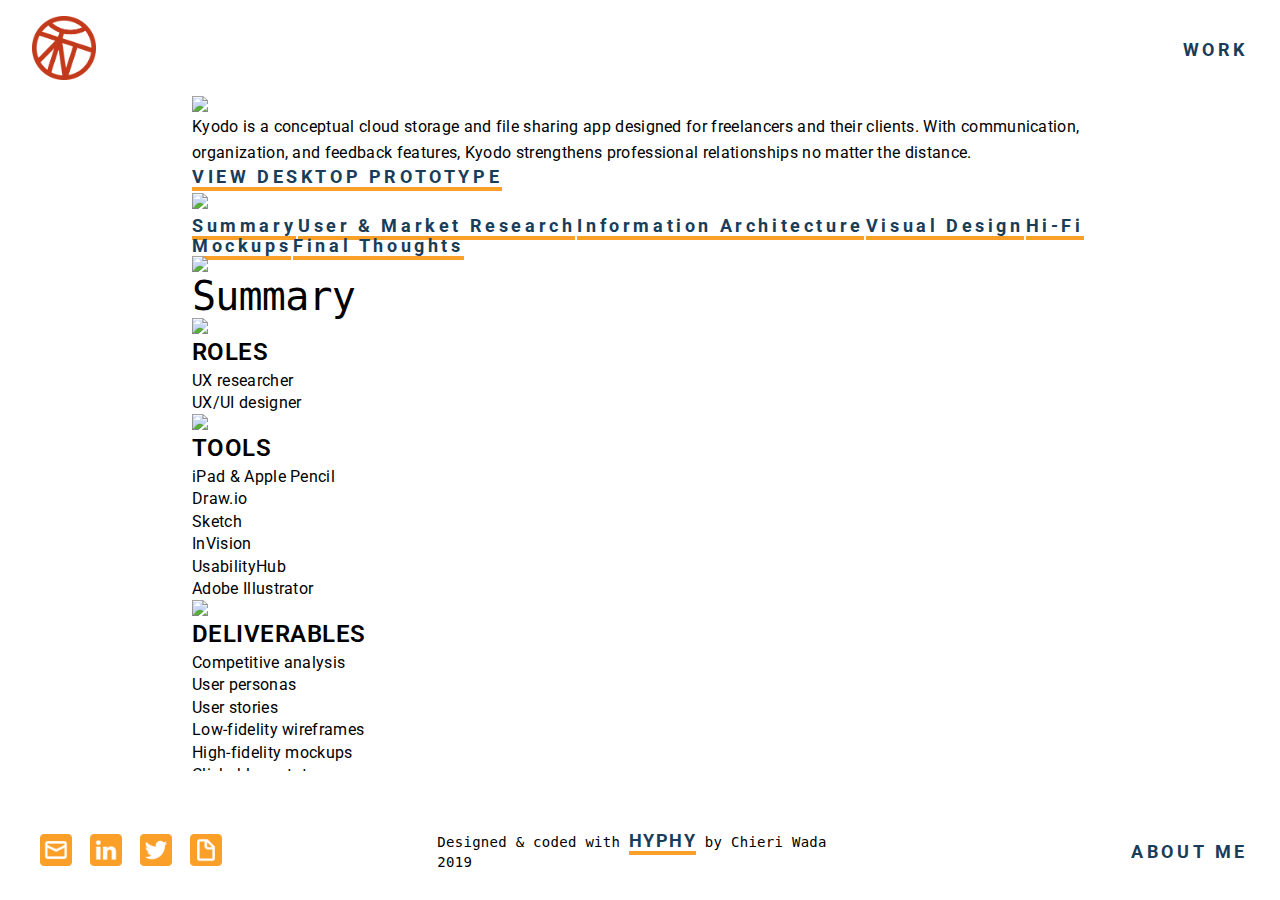
==== kyodo.html @ ef4cdaf8 "Update HTML and CSS, add Kyodo.html" ====
<!DOCTYPE html>

<html>

  <head>
    <meta charset="utf-8">
    <title>Case Study: Kyodo</title>

    <!-- Custom Style -->
    <link rel="stylesheet" href="styles/reset.css">
    <link rel="stylesheet" href="styles/style.css">
    <link href="https://fonts.googleapis.com/css?family=Roboto:400,400i,500,500i,700,700i,900,900i&display=swap" rel="stylesheet">
  </head>

  <body>

    <!-- Top nav -->
    <div class="topnav">
      <div class="topnav__logo">
        <a class="topnav__logo" href="index.html"><img src="images/logo_icon.png" alt="Chieri Wada's personal logo"></a>
      </div>

      <div class="topnav__menu">
        <a class="topnav__menu" href="">WORK</a>
      </div>
    </div>

    <div class="container">

      <!-- Introduction -->

      <section class="hero__casestudy">
        <img src="images/kyodo/kyodo_logo.png">
        <p>Kyodo is a conceptual cloud storage and file sharing app designed for freelancers and their clients. With communication, organization, and feedback features, Kyodo strengthens professional relationships no matter the distance.</p>
        <p><a href="https://invis.io/Z3RMIXPKSB6">VIEW DESKTOP PROTOTYPE</a><p>
        <img src="images/kyodo/kyodo_finalscreen.png">
      </section>

      <nav class="tableofcontents">
        <a href="">Summary</a>
        <a href="">User & Market Research</a>
        <a href="">Information Architecture</a>
        <a href="">Visual Design</a>
        <a href="">Hi-Fi Mockups</a>
        <a href="">Final Thoughts</a>
      </nav>


      <!-- Summary -->

      <div class="divider">
        <img src="images/kyodo/divider.png">
        <p><h2>Summary</h2></p>
      </div>

      <section class="overview">
        <img src="images/kyodo/icon_role.png">
        <h4>ROLES</h4>
        <ul>
          <li><p class="card">UX researcher</p></li>
          <li><p class="card">UX/UI designer</p></li>
        </ul>

        <img src="images/kyodo/icon_tools.png">
        <h4>TOOLS</h4>
        <ul>
          <li><p class="card">iPad & Apple Pencil</p></li>
          <li><p class="card">Draw.io</p></li>
          <li><p class="card">Sketch</p></li>
          <li><p class="card">InVision</p></li>
          <li><p class="card">UsabilityHub</p></li>
          <li><p class="card">Adobe Illustrator</p></li>
        </ul>

        <img src="images/kyodo/icon_deliverables.png">
        <h4>DELIVERABLES</h4>
        <ul>
          <li><p class="card">Competitive analysis</p></li>
          <li><p class="card">User personas</p></li>
          <li><p class="card">User stories</p></li>
          <li><p class="card">Low-fidelity wireframes</p></li>
          <li><p class="card">High-fidelity mockups</p></li>
          <li><p class="card">Clickable prototypes</p></li>
          <li><p class="card">Style guide</p></li>
        </ul>

        <img src="images/kyodo/icon_team.png">
        <h4>TEAM</h4>
        <ul>
          <li><p class="card">Solo project</p></li>
        </ul>
      </section>

      <section class="content__casestudy">
        <h5>PROBLEM</h5>
        <h3>Freelancers want clear approvals</h3>
        <p>Although the cloud storage market has tough competitors, none meet all the unique needs of freelancers. Freelancers rely on securely sending and storing files and, most importantly, receiving clear feedback from their clients, a feature currently unavailable in existing products.</p>
      </section>

      <section class="content__casestudy">
        <h5>SOLUTION</h5>
        <h3>Cloud storage app with approval feature</h3>
        <p>Presenting Kyodo: a collaborative cloud storage and file sharing app with a focus on feedback. <strong>Kyodo allows clients to provide clear approval or rejection on a file,</strong> making the iterative process more efficient.</p>
        <iframe src="https://player.vimeo.com/video/350827533" width="640" height="451" frameborder="0" allow="autoplay; fullscreen" allowfullscreen></iframe>
      </section>


      <!-- User & Market Research -->

      <div class="divider">
        <img src="images/kyodo/divider.png">
        <p><h2>User & Market Research</h2></p>
      </div>

      <!-- User survey -->

      <section class="content__casestudy">
        <h5>USER SURVEY</h5>
        <h3>Understanding users and their current habits</h3>
        <p>I created a survey to understand if and how people are using current products on the market. Questions revolved around which apps are being used, most used features, and any pain points or frustrations.</p>
        <img src="images/kyodo/kyodo_surveyresults.png">
        <h6>Results from the survey showed that users mainly use cloud storage apps to share files with others</h6>
        <h4>Key Takeaways:</h4>
        <ul class="text__takeaways">
          <li><p class=card">Users prioritize being able to share files/folders, have ample storage space, and collaborate with others</p></li>
          <li><p class=card">Users are frustrated with current unintuitive organization tools and often have a hard time finding what they are looking for</p></li>
          <li><p class=card">Some users would like a feature to get clear approvals or sign offs on a design or document</p></li>
        </ul>
        <div class="learningmoment">
          <img src="images/kyodo/icon_lightbulb.png"><h4>LEARNING MOMENT</h4>
          <p class="card">Many users responded that organization features are not a high priority. Interestingly, a common pain point was the inability to easily find certain files. I learned that user surveys may yield conflicting results and it’s up to the designer to intuitively analyze that organization is a priority.</p>
        </div>
      </section>

      <!-- Competitive Analysis -->

      <section class="content__casestudy">
        <h5>COMPETITIVE ANALYSIS</h5>
        <h3>Finding opportunity in competitors' weaknesses</h3>
        <p>Survey results also revealed the three main competitors currently used in the market - Google Drive, Pinterest, and Dropbox. Each of the competitors has their own strengths that attract certain users. However, none catered to the unique needs of freelancers.</p>

        <div class="companalysis">
          <img src="images/kyodo/companalysis_dropbox.png">
          <img src="images/kyodo/logo_dropbox.png">
          <img src="images/kyodo/icon_thumbsup.png">
            <ul>
              <li>Clear CTA</li>
              <li>Unique visual design and brand identity</li>
            </ul>
          <img src="images/kyodo/icon_thumbsdown.png">
            <ul>
              <li>Little free storage</li>
              <li>Limited organization capabilities</li>
            </ul>
        </div>

        <div class="companalysis">
          <img src="images/kyodo/companalysis_googledrive.png">
          <img src="images/kyodo/logo_googledrive.png">
          <img src="images/kyodo/icon_thumbsup.png">
            <ul>
              <li>Lots of free storage</li>
              <li>Can create all types of content in-app</li>
            </ul>
          <img src="images/kyodo/icon_thumbsdown.png">
            <ul>
              <li>Unclear CTA buttons</li>
              <li>Feature bloat</li>
              <li>Confusing organization</li>
            </ul>
        </div>

        <div class="companalysis">
          <img src="images/kyodo/companalysis_pinterest.png">
          <img src="images/kyodo/logo_pinterest.png">
          <img src="images/kyodo/icon_thumbsup.png">
            <ul>
              <li>Community-based, like a social platform</li>
              <li>Easy and intuitive to use, like a moodboard</li>
            </ul>
          <img src="images/kyodo/icon_thumbsdown.png">
            <ul>
              <li>Can't share documents or files</li>
              <li>Can't create content in-app</li>
            </ul>
        </div>

        <h4>Key Takeaways:</h4>
        <ul class="text__takeaways">
          <p class=card">After highlighting the competitors’ weaknesses, I refined the app’s goals to be: effective organization, ease of sharing, and clear feedback capability.</p>
        </ul>
      </section>

      <!-- User personas -->

      <section class="content__casestudy">
        <h5>USER PERSONAS</h5>
        <h3>Personifying the survey results</h3>
        <p>Based on my research findings, I visualized who the potential customers are by creating two user personas. The personas reflect the goals and frustrations of real-world users and would help ensure my design choices solve their pain points.</p>

          <div class="persona">
            <img src="images/kyodo/persona_designer.jpg">
            <h4>The Designer</h4>
            <h6>web designer / age 40 / Long Beach, CA</h6>
            <h5>Motivations</h5>
            <p class="card">Ken, a seasoned web designer, likes to be transparent about his process and receive feedback at each key step. However, since going into freelance full-time this year, he is still figuring out his work flow and how to best communicate with his clients near and far. Ken wants to make the client feel involved and ensure the handoff is as seamless as possible.</p>
            <h5>Goals</h5>
              <ul>
                <li><p class="card">Share large design files with clients</p></li>
                <li><p class="card">Receive clear approvals or rejection of files</p></li>
                <li><p class="card">Save hard drive space</p></li>
              </ul>
            <h5>Frustrations</h5>
              <ul>
                <li><p class="card">Can’t tell if client viewed his files or not</p></li>
                <li><p class="card">File organization is not customizable</p></li>
                <li><p class="card">Some clients have trouble viewing his files sent via email</p></li>
              <ul>
          </div>

          <div class="persona">
            <img src="images/kyodo/persona_writer.jpg">
            <h4>The Writer</h4>
            <h6>UX writer / age 27 / Chicago, IL</h6>
            <h5>Motivations</h5>
            <p class="card">As a UX writer, Bella needs to be in constant communication with her client. From understanding the brief, asking the right questions, and providing QA, there’s a lot of touch points in her process. However, switching between her email, writing program, and cloud storage has been a huge pain. Ideally, Bella would like to work within the same program to write, communicate, and organize her files. Since she’s often working with multiple clients at once, she likes to keep her work organized by date and client.</p>
            <h5>Goals</h5>
              <ul>
                <li><p class="card">To always have access to her files regardless of platform</p></li>
                <li><p class="card">Quickly share drafts with her clients</p></li>
                <li><p class="card">Easily find documents by date, topic, etc.</p></li>
              </ul>
            <h5>Frustrations</h5>
              <ul>
                <li><p class="card">Can’t see who has viewed or shared a file</p></li>
                <li><p class="card">Hard to find old documents</p></li>
                <li><p class="card">Can’t share directly in-app</p></li>
              <ul>
          </div>

          <div class="learningmoment">
            <img src="images/kyodo/icon_lightbulb.png"><h4>LEARNING MOMENT</h4>
            <p class="card">I created the personas to reflect the different use cases of a “freelancer.” Looking back now, I would have added another user persona to represent the “client.” This addition would have better represented the full array of potential users.</p>
          </div>
      </section>


      <!-- Information Architecture -->

      <div class="divider">
        <img src="images/kyodo/divider.png">
        <p><h2>Information Architecture</h2></p>
      </div>

      <!-- User stories -->

      <section class="content__casestudy">
        <h5>USER STORIES</h5>
        <h3>Scoping a minimum viable product</h3>
        <p>Using the personas as a guide, I asked: What tasks do users want to accomplish in this app? By defining the ways users will interact with the app, we can begin to see the end product in its purest form.</p>

        <h4>MVP:</h4>
        <ul class="text__takeaways">
          <li><p class=card">As a freelancer, I want to see who has viewed a file, so that I can check whether my client reviewed it</p></li>
          <li><p class=card">As a client, I want to mark a file as appproved or rejected so that I can give feedback to the freelancer</p></li>
          <li><p class=card">As a user, I want to share a file or folder, so that I can quickly send content to my clients or team members</p></li>
        </ul>

        <a href="https://drive.google.com/open?id=1Cwd_LMFrzyKUIanxGqE2LbVdP2JFAGRbKF5wtMv_Mh8">VIEW USER STORIES</a>

        <div class="learningmoment">
          <img src="images/kyodo/icon_lightbulb.png"><h4>LEARNING MOMENT</h4>
          <p class="card">During the design process, it was dangerously easy to get swept up in new ideas and “nice to haves.” User stories were critical for preventing scope creep - so a lot of careful attention in this step is key!</p>
        </div>
      </section>

      <!-- User flows -->

      <section class="content__casestudy">
        <h5>USER FLOWS</h5>
        <h3>Identifying pain points in user tasks early</h3>
        <p>For each user story, I created user flows to visualize every interaction a user makes to complete a task. The focus was to reduce cognitive load wherever possible. I first sketched them on an iPad and then digitally refined them in Figma.</p>

        <div class="img__casestudy">
          <h4>Create new folder/Upload a file</h4>
          <img src="">
          <img src="">
        </div>
        <h6>High priority user stories were recreated as flows, first sketched then refined in Figma.</h6>
      </section>

      <!-- Wireframes -->

      <section class="content__casestudy">
        <h5>WIREFRAMES</h5>
        <h3>Designing blueprints for functionality</h3>
        <p>Before jumping into colors and fonts, I sketched rough wireframes of screens identified in the user flows. Multiple versions of each screen were sketched to consider all angles of the problem. Sketches were then digitally rendered in Balsamiq.</p>

        <div class="img__casestudy">
          <h4>Variations of the homescreen</h4>
          <img src="">
          <h6>option 1</h6>
          <img src="">
          <h6>option 2</h6>
          <img src="">
          <h6>option 3</h6>
        </div>
        <h6>I sketched to quickly hash out multiple possible solutions to each screen, then rendered them in Balsamiq</h6>

        <a href="https://drive.google.com/open?id=1TNGIsJHA01kel7GSyeY4YeK3c3te9SRA">VIEW WIREFRAMES</a>

        <p>Out of all the possibilities, I chose a design that connected most with our project goal and the user flows: intuitive organization, feedback, and easy sharing. To test for usability issues, I created a low-fidelity clickable prototype with over 100 screens in Sketch and InVision.</p>

        <div class="img__casestudy">
          <img src="">
        </div>
        <h6>Top to bottom: Homepage, share modal, folder details popup</h6>

        <a href="https://invis.io/DMQ1S03XBAJ">VIEW LO-FI PROTOTYPE</a>

        <div class="learningmoment">
          <img src="images/kyodo/icon_lightbulb.png"><h4>LEARNING MOMENT</h4>
          <p class="card">My first version of the prototype had a very linear path - only specific components were clickable to get to the next screen. However, I learned that this cannot accurately test for usability if I’m intentionally guiding them. So I revised the prototype so a user can freely explore the prototype!</p>
        </div>
      </section>

      <!-- User Testing Round 1 -->

      <section class="content__casestudy">
        <h5>USER TESTING - ROUND 1</h5>
        <h3>Critical lesson learned in the importance of UX writing</h3>
        <p>To test the prototype, I asked three users to complete the following tasks:</p>
          <div class="blockquote">
            <ul>
              <li>Sign up for an account</li>
              <li>Upload a folder</li>
              <li>Create a folder</li>
              <li>Upload a file</li>
              <li>Sort files by date</li>
            </ul>
          </div>

        <iframe src="https://player.vimeo.com/video/349012917" width="640" height="564" frameborder="0" allow="autoplay; fullscreen" allowfullscreen></iframe>

      <h4>WHAT WORKED:</h4>
        <div class="blockquote">
          <ul>
            <li>No issues with uploading or creating content</li>
          <ul>
        </div>

      <h4>WHAT DIDN'T WORK:</h4>
        <div class="blockquote">
          <ul>
            <li>Some users were confused as to what the app was for. The copy on the landing page did not make the app’s purpose clear.</li>
            <li>Many clicked the social media sign up buttons before entering their own information</li>
            <li>Sorting was not as intuitive since the content could only be sorted by using the dropdown, instead of just clicking on the category (e.g. Last modified).</li>
            <li>Tab groups in the details popup did not match the overall UI of the app.</li>
          </ul>
        </div>

        <div class="learningmoment">
          <img src="images/kyodo/icon_lightbulb.png"><h4>LEARNING MOMENT</h4>
          <p class="card">I realized that I completely underestimated the power of copy. I hastily wrote the brand tagline in the prototype which confused users off the bat as to what Kyodo is for. In future prototypes, I’ll make clear UX writing a priority!</p>
        </div>
      </section>


      <!-- Visual design -->

      <div class="divider">
        <img src="images/kyodo/divider.png">
        <h2>Visual Design</h2>
      </div>

      <!-- Logo -->

      <section class="content__casestudy">
        <h5>LOGO</h5>
        <h3>Creating a brand identity that embodies the heart of the app</h3>
        <p>The name Kyodo was derived from the Japanese word 共同 (kyōdō) meaning <strong>cooperation, collaboration, and partnership.</strong></p>
        <p>Continuing with the Japanese theme, I explored a logo resembling a hanko or stamp used to sign off on documents. <strong>In Japan, a hanko is required to approve any process or document, which connected to Kyodo’s feedback feature.</strong></p>

        <img src="images/kyodo/kyodo_logosketches.png">
        <h6>Mindmapping, studying hanko designs, and sketching for Kyodo’s logo</h6>

        <p>After lots of exploration, I settled on my three strongest designs. To make the final decision, I deployed a preference test for user input.</p>

        <img src="images/kyodo/kyodo_3logos.png">
        <h6>option 1</h6>
        <h6>option 2</h6>
        <h6>option 3</h6>

        <p>And the results were in -- option 3 was the most popular! Many participants noted how the loop suggests connectedness and that the design was the most scalable.</p>
        <p>The only revision I made for the final design was thickening the stroke between the overlapping loops.</p>

        <img src="images/kyodo/kyodo_logo.png">

        <div class="learningmoment">
          <img src="images/kyodo/icon_lightbulb.png"><h4>LEARNING MOMENT</h4>
          <p class="card">When I first deployed the preference test, I did not clearly state what the logo was far nor what feelings I was trying to convey. Without that information, participants didn’t know what to look for. Intent behind the logo makes all the difference!</p>
        </div>
      </section>

      <!-- Moodboard -->

      <section class="content__casestudy">
        <h5>MOODBOARD</h5>
        <h3>Drawing colors from visual inspiration</h3>
        <p>With the logo finalized, I began to work on color and style. Photos of Kyoto, the cultural epicenter of Japan, heavily influenced the branding.</p>

        <img src="images/kyodo/kyodo_moodboard.png">
        <h6>Moodboard for Kyodo - drawing inspiration from Japan’s cultural epicenter, Kyoto!</h6>
      </section>

      <!-- Typography -->

      <section class="content__casestudy">
        <h5>TYPOGRAPHY</h5>
        <h3>Reflecting collaboration in the brand typeface</h3>
        <p>I chose <a href="https://www.behance.net/gallery/52927717/Calafia-Casual-Script-Typeface">CALAFIA</a> as the brand typeface, a casual script font designed by Neil Secretario and Riley Cran. The sign painting style was a great display font that would serve as a unique identifier for Kyodo. The cursive also helped enforce the “connectedness” theme.</p>

        <p>For the body font,<a href="https://fonts.google.com/specimen/Raleway">RALEWAY</a> an elegant san serif designed by Matt McInerney, Pablo Impallari and Rodrigo Fuenzalida. It was the perfect, minimal complement to Calafia.</p>
      </section>

      <!-- Color Palette -->

      <section class="content__casestudy">
        <h5>COLOR PALETTE</h5>
        <h3>Representing the rich reds of Kyoto</h3>
        <p>As you’ve probably seen before, Kyoto is iconic for the deep reds found throughout the city. I wanted to capture those hues in Kyodo.</p>

        <div class="colorpalette">
          <h5>ACCENTS</h5>
          <div class="colorchip">
            <p>#D33616</p>
          </div>
          <div class="colorchip">
            <p>#E3664C</p>
          </div>
          <div class="colorchip">
            <p>#0F6560</p>
          </div>
        </div>

        <div class="colorpalette">
          <h5>BACKGROUNDS</h5>
          <div class="colorchip">
            <p>#FFF5E7</p>
          </div>
          <div class="colorchip">
            <p>#F1E1E0</p>
          </div>
          <div class="colorchip">
            <p>#FBFBFB</p>
          </div>
        </div>

        <div class="colorpalette">
          <h5>TYPOGRAPHY</h5>
          <div class="colorchip">
            <p>#1B1E1D</p>
          </div>
          <div class="colorchip">
            <p>#3D4444</p>
          </div>
          <div class="colorchip">
            <p>#959F9F</p>
          </div>
        </div>
      </section>


      <!-- Hi-Fi Mockups -->

      <div class="divider">
        <img src="images/kyodo/divider.png">
        <h2>Hi-Fi Mockups</h2>
      </div>

      <!-- Revisions Round 1 -->

      <section class="content__casestudy">
        <h5>REVISIONS - ROUND 1</h5>
        <h3>Combining style and user feedback</h3>
        <p>With the app’s branding established, I created the high-fidelity prototype. When designing this iteration, I made sure to implement my learnings from the first round of user testing.</p>

        <div class="card__revision">
          <h5>HOMEPAGE COPY</h5>
          <p class="card">Edited the copy to better explain the app’s purpose</p>
          <h5>SIGN UP</h5>
          <p class="card">Switched the order of the sign up form and social media buttons to encourage users to sign up directly with the app</p>
        </div>

        <div class="card__revision">
          <h5>SORTING</h5>
          <p class="card">Changed sorting to category names above their respective columns</p>
          <h5>BUTTON REARRANGEMENT</h5>
          <p class="card">Following common UI patterns, added storage capacity to bottom of sidebar and moved app menu buttons to top right corner</p>
        </div>

        <div class="card__revision">
          <h5>UI STYLE</h5>
          <p class="card">Changed popup tab UI to match overall style</p>
        </div>
      </section>

      <!-- Preference test -->

      <section class="content__casestudy">
        <h5>USER PREFERENCE TESTS</h5>
        <h3>Turning to users for design input</h3>
        <p>When flushing out the design details of the UI, I ran into some intense heated debates (with myself) about style. Instead of continuing my one woman showdown, I turned to preference tests to hear user input. I utilized UsabilityHub to give me concrete, data-driven results.</p>

        <div class="card__revision">
          <h5>POPUP VS DROPDOWN</h5>
          <p class="card">Users overwhelmingly preferred the dropdown tray (67%) to the popup (33%). One user wrote the popup disrupted their view so they preferred a smoother transition.</p>
        </div>

        <div class="card__revision">
          <h5>SIDEBAR COLOR</h5>
          <p class="card">Users preferred the pink (59%) to the white (49%). However, comments showed the pink attracted their attention. So I chose the white to keep the focus on the file contents.</p>
        </div>

        <div class="card__revision">
          <h5>ICONOGRAPHY</h5>
          <p class="card">Users largely preferred the line icons (71%). The texts were second (29%) and the circular at dead last (0%). The preference was unanimous so I chose the line icons!</p>
        </div>

        <div class="learningmoment">
          <img src="images/kyodo/icon_lightbulb.png"><h4>LEARNING MOMENT</h4>
          <p class="card">Although the preference test results were super helpful, I learned that you should not always take the responses as is. In the sidebar color test, I saw that the pink was preferred for the wrong reasons. A designer must always analyze the meaning behind the user’s input!</p>
        </div>
      </section>

      <!-- User Testing - Round 2 -->

      <section class="content__casestudy">
        <h5>USER TESTING - ROUND 2</h5>
        <h3>Brand new features may require guidance</h3>
        <p>After completing the high-fidelity prototype, I deployed a second round of user testing. This time, I focused the tasks to test usability of fundamental features that distinguish this app from competitors:</p>
        <div class="blockquote">
          <ul>
            <li>Sign up for a "Freelancer" account</li>
            <li>Upload a file/folder, create a folder</li>
            <li>Sort contents of the folder by ascending date</li>
            <li>Submit the folder for feedback to client/li>
            <li>Sign in with a “Client” account</li>
            <li>As the client, mark file as "Approved"</li>
          </ul>
        </div>

        <h4>WHAT WORKED:</h4>
          <div class="blockquote">
            <ul>
              <li>No issues with signing up/in or logging out</li>
              <li>No confusion about whether they were in the freelancer or client portal</li>
              <li>No issues with uploading or creating content</li>
              <li>No confusion about how to sort files or changing sort direction</li>
            <ul>
          </div>

          <h4>WHAT DIDN'T WORK:</h4>
            <div class="blockquote">
              <ul>
                <li>Users were confused about how to submit files for feedback. The task required too many touch points and was buried too deeply in the UI</li>
                <li>Even after submitting files for feedback in the freelancer portal, some users had trouble tracing the same steps to submit approval in the client portal</li>
            </div>

            <div class="learningmoment">
              <img src="images/kyodo/icon_lightbulb.png"><h4>LEARNING MOMENT</h4>
              <p class="card">The challenge I ran into here was users were unfamiliar with a new feature like approving/rejecting a file. I was stuck on the thought that good UX doesn’t need explanation, but I learned that a quick tutorial to introduce brand new features can help users better interact with your product!</p>
            </div>
      </section>

      <!-- Revisions Round 2 -->

      <section class="content__casestudy">
        <h5>REVISIONS - ROUND 2</h5>
        <h3>Reducing friction to help users painlessly achieve their goals</h3>
        <p>Based on the second round of user testing, I further revised the mockups.</p>

        <div class="card__revision">
          <h5>REDUCE FRICTION</h5>
          <p class="card">Insert a shortcut link for “Feedback” directly on the hover to reduce touchpoints</p>
        </div>

        <div class="card__revision">
          <h5>PROVIDE GUIDANCE</h5>
          <p class="card">Added a short tutorial upon signing up to introduce unfamiliar features to the user</p>
        </div>

        <div class="card__revision">
          <h5>STREAMLINE FLOW</h5>
          <p class="card">Change interaction so user can click “Pending feedback” and go directly to the feedback tab</p>
        </div>
      </section>


      <!-- Final Thoughts -->

      <div class="divider">
        <img src="images/kyodo/divider.png">
        <h2>Final Thoughts</h2>
      </div>

      <!-- Conclusion -->

      <section class="content__casestudy">
        <h5>CONCLUSION</h5>
        <h3>A solution that caters to a target audience</h3>
        <p>Kyodo solves the unique needs of freelancers by maintaining the features users love most about their current cloud storage apps - sharing, collaboration - and adding distinct features to improve the relationship between freelancers and their clients.</p>

        <h4>WHAT DID I LEARN?</h4>
        <ul class="text__takeaways">
          <li><p class=card"><strong>Setting clear goals for user surveys saves you from future headaches.</strong> I created the survey unclear of the direction I wanted to take with the app. This uncertainty is reflected in the results in that they don’t clearly answer my later questions regarding the freelancer target group.</p></li>
          <li><p class=card"><strong>User feedback is the highway to success.</strong> The best way to test assumptions is through user testing and preference tests. I often spent too much time pacing around, pushing pixels back and forth, unsure of what to decide. However, by getting direct user feedback, the answers quickly became clear.</p></li>
          <li><p class=card"><strong>Unfamiliar features may require some explaining.</strong> Because Kyodo’s feedback feature was brand new, many users had a hard time understanding how to complete that task. Although I was initially wary of including a tutorial (to minimize road-blockers) but after the user testing sessions, I realized they can be helpful in these situations.</p></li>
        </ul>

        <h4>WHAT WOULD I DO DIFFERENTLY?</h4>
        <ul class="text__takeaways">
          <li><p class=card"><strong>Focus on more distinctive features for freelancers.</strong> I wanted Kyodo to stand out from the competitors, but with only one distinct feature, I feel it was not enough. I would add one or two more to emphasize how Kyodo is specifically designed for freelancers. For example: payment submission, where clients must pay freelancers in order to receive their final deliverables. The idea is to alleviate freelancers not receiving timely payments from clients. However, this would require more testing to validate!</p></li>
          <li><p class=card"><strong>Conduct more follow-up user research targeted to freelancers.</strong> Because I defined Kyodo’s project scope as a cloud storage app for freelancers after conducting my user survey, I would create another user survey to ask more specific questions for the freelancing community. This would improve the solution to meet the target audience’s needs.</p></li>
        </ul>
      </section>

      <section class="content__casestudy">
        <h1>THANK YOU!</h1>
      </section>



    </div>
    <!-- Bottom nav -->
    <div class="botnav">
      <div class="botnav__social">
        <a class="botnav__social" href="mailto:wada.chieri@gmail.com?subject=Hi%20Chieri%20-%20let's%20grab%20coffee" target="_blank"><img src="images/Email.png" alt="Email icon"></a>
        <a class="botnav__social" href="https://www.linkedin.com/in/chieriwada" target="_blank"><img src="images/LinkedIn.png" alt="LinkedIn icon"></a>
        <a class="botnav__social" href="https://www.twitter.com/holachieri" target="_blank"><img src="images/Twitter.png" alt="Twitter icon"></a>
        <a class="botnav__social" href="Resume.pdf" target="_blank"><img src="images/Resume.png" alt="PDF icon for resume"></a>
      </div>

      <div class="botnav__credit">
        <h6>Designed & coded with <a class="botnav__credit" href="https://www.complex.com/music/2016/06/hyphy-oral-history">HYPHY</a> by Chieri Wada 2019</h6>
      </div>

      <div class="botnav__menu">
        <a class="link__menu botnav__menu" href="">ABOUT ME</a>
      </div>
    </div>


  </body>


</html>
---- styles/style.css ----
* {
  box-sizing: border-box;
}

html {
  display: inline-grid;
  font-size: 8px;
}

body {
  background-color: white;
  font-family: 'Roboto', sans-serif;
  height: 100vh;
  scroll-behavior: smooth;
}

p {
  font-size: 2rem;
  letter-spacing: 0.02em;
  line-height: 1.6em;
}

p.card {
  font-size: 2rem;
  letter-spacing: 0.02em;
  line-height: 1.4em;  
}

h1 {
  font-size: 7rem;
  font-family: 'Roboto', sans-serif;
  font-weight: 900;
  letter-spacing: 0.01em;
  line-height: 1.1em;
}

h2 {
  font-size: 5rem;
  font-family: 'Roboto Mono', monospace;
  line-height: 1.1em;
  letter-spacing: -0.02em;
}

h3 {
  font-size: 3rem;
  font-family: 'Roboto', sans-serif;
  font-weight: 600;
  letter-spacing: 0.02em;
  line-height: 1.1em;
}

h4 {
  font-size: 3rem;
  font-family: 'Roboto', sans-serif;
  font-weight: 600;
  letter-spacing: 0.02em;
  line-height: 1.4em;
}

h5 {
  font-size: 2.25rem;
  font-family: 'Roboto Mono', monospace;
  letter-spacing: 0.02em;
  line-height: 1.4em;
}

/** Caption style **/
h6 {
  font-size: 1.75rem;
  font-family: 'Roboto Mono', monospace;
  letter-spacing: 0.02em;
  line-height: 1.4em;
}

a {
  border-bottom: 0.5rem solid #FA9F28;
  color: #193D58;
  font-family: 'Roboto', sans-serif;
  font-size: 2.25rem;
  font-weight: 700;
  letter-spacing: 0.2em;
  line-height: 1.1em;
  text-decoration: none;
}

a:hover  {
  color: #EDC4BB;
}

/** Top nav bar **/

.topnav {
  background-color: white;
  display: grid;
  grid-template-columns: 1fr 1fr;
  height: 12rem;
  padding: 2rem 4rem 2rem 4rem;
  position: fixed;
  top: 0;
  width: 100vw;
  z-index: 1;
}

.topnav__logo {
  border-bottom: none;
  grid-column: 1;
  margin: auto auto auto 0;
}

.topnav__logo img {
  height: 8rem;
}

.topnav__menu {
  border-bottom: none;
  grid-column: 2;
  margin: auto 0 auto auto;
}

/** Main content **/

.container {
  background-color: #ffffff;
  height: 75vh;
  margin: 0 auto;
  overflow-y: scroll;
  position: relative;
  top: 12rem;
  width: 70vw;
}

.hero__image img {
  width: 100%;
}

h1.hero__text {
  color: #193D58;
  position: absolute;
  margin: 6rem;
  top: 0rem;
}

h2.hero__text {
  position: absolute;
  margin: 6rem;
  top: 10rem;
}

/** Who I Am section **/

.whoiam {
  display: grid;
  grid-template-columns: 1fr 1fr 1fr;
  grid-gap: 4rem;
}

.whoiam__card {
  background-color: #F9F4EE;
  border-radius: 2rem;
  padding: 2rem;
}

#whoiam__threewords {
  color: #C3391B;
  font-weight: 900;
  font-style: italic;
}

#card__inquisitive {
  grid-column: 1;
}

#card__empathetic {
  grid-column: 2;
}

#card__excited {
  grid-column: 3;
}

/** What I Do section **/

.whatido {
  display: grid;
  grid-template: 8rem 8rem 8rem 8rem 8rem/ 1fr 40rem 1fr;
  grid-row-gap: 2rem;
}

.whatido__card {
  align-items: center;
  background-color: #193D58;
  border-radius: 2rem;
  color: #FFFFFF;
  display: flex;
  height: 100%;
  justify-content: center;
  margin: 1rem 0 0 0;
}

#card__discover {
  grid-column: 2;
  grid-row: 1;
}

#card__define {
  grid-column: 2;
  grid-row: 2;
}

#card__design {
  grid-column: 2;
  grid-row: 3;
}

#card__develop {
  grid-column: 2;
  grid-row: 4;
}

#card__deploy {
  grid-column: 2;
  grid-row: 5;
}

/** What I Did section **/

.whatidid {
  display: grid;
  grid-template-columns: 1fr 1fr;
  grid-gap: 4rem;
}

.whatidid__card {
  background-color: #F9F4EE;
  border-radius: 2rem;
  padding: 2rem;
}

.whatidid__link {
  justify-content: center;
}

#card__kyodo {
  grid-column: 1;
}

#card__otherwork {
  grid-column: 2;
}

/** Bottom nav bar **/

.botnav {
  background-color: white;
  bottom: 0;
  display: grid;
  grid-template-columns: 1fr 1fr 1fr;
  height: 12rem;
  padding: 2rem 4rem 2rem 4rem;
  position: fixed;
  width: 100vw;
}

.botnav__social {
  border-bottom: none;
  grid-column: 1;
  margin: auto auto auto 0;
}

.botnav__social img {
  margin: 0 1rem 0 1rem;
  width: 4rem;
}

.botnav__credit {
  grid-column: 2;
  margin: auto;
}

a.botnav__credit {
  color: #193D58;
  font-family: 'Roboto', sans-serif;
  font-size: 2.25rem;
  font-weight: 700;
  letter-spacing: 0.08em;
  line-height: 1.1em;
  text-decoration: none;
}

.botnav__menu {
  border-bottom: none;
  grid-column: 3;
  margin: auto 0 auto auto;
}
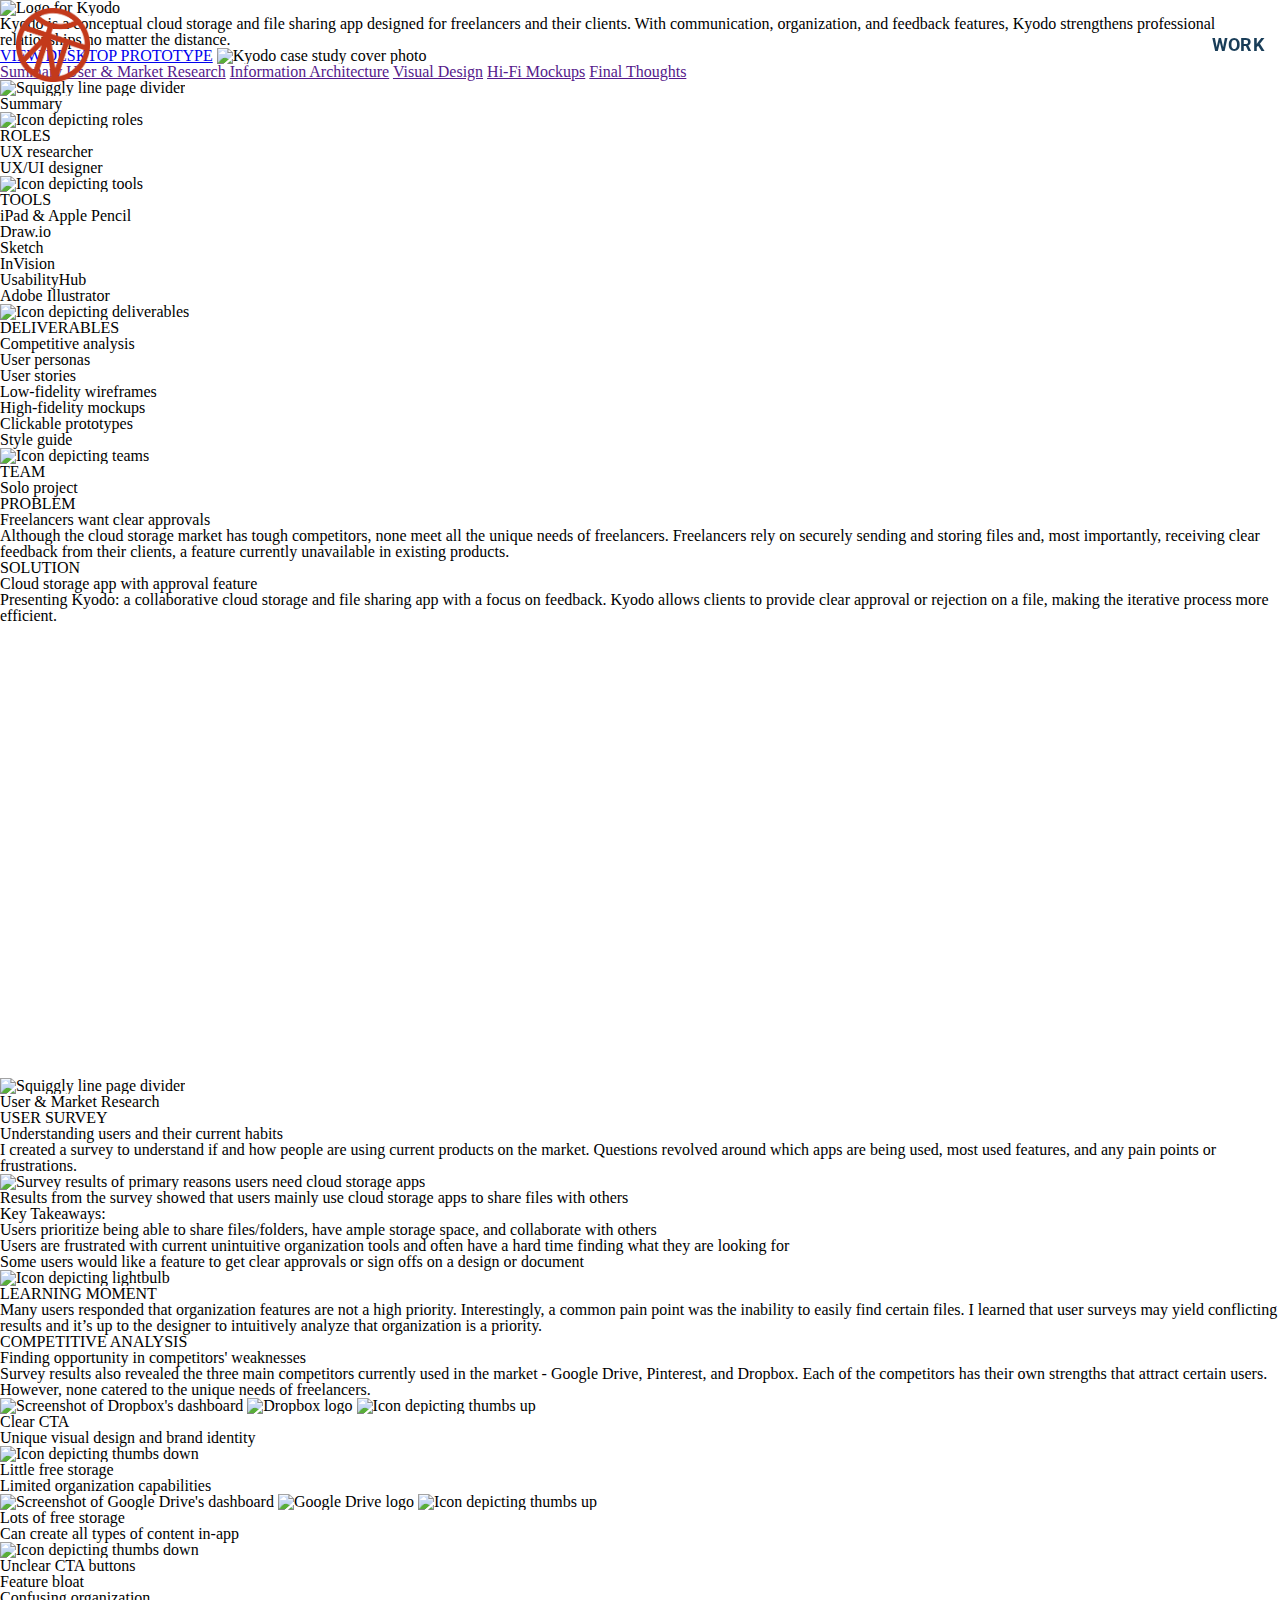
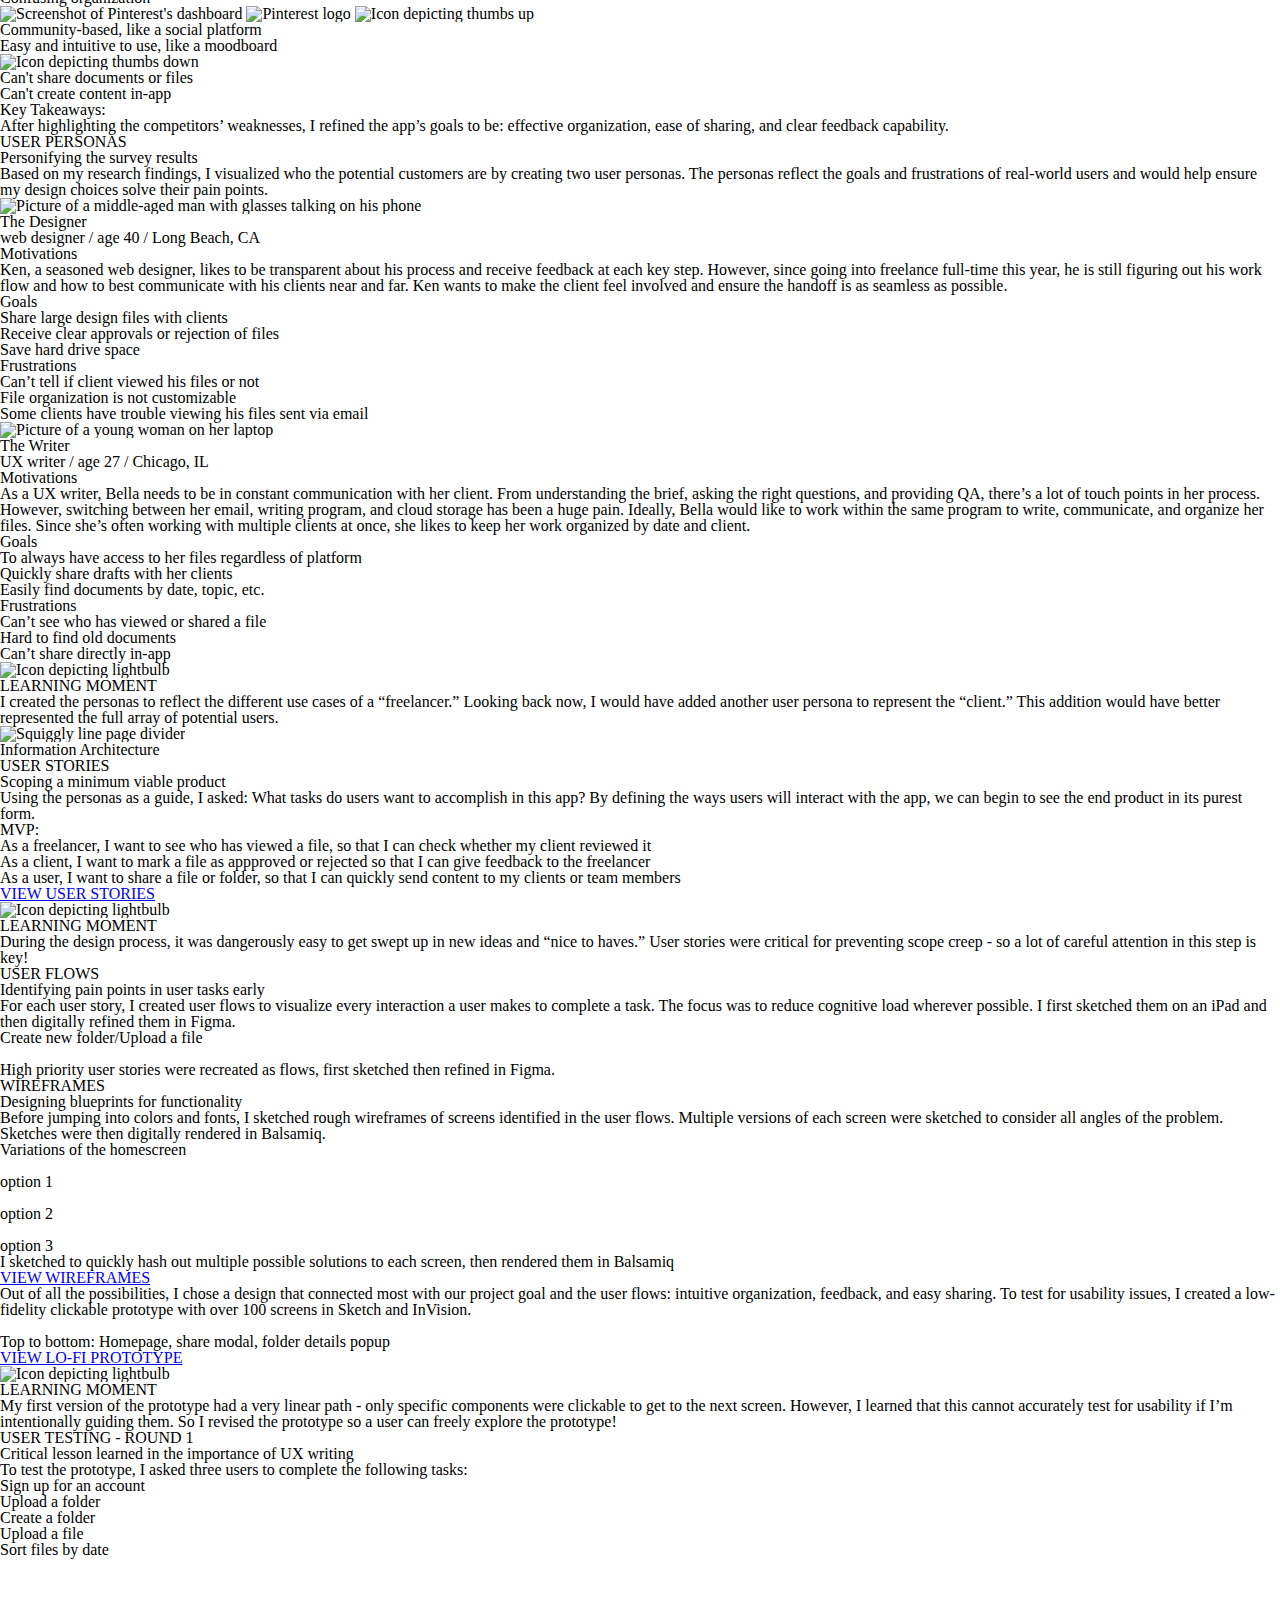
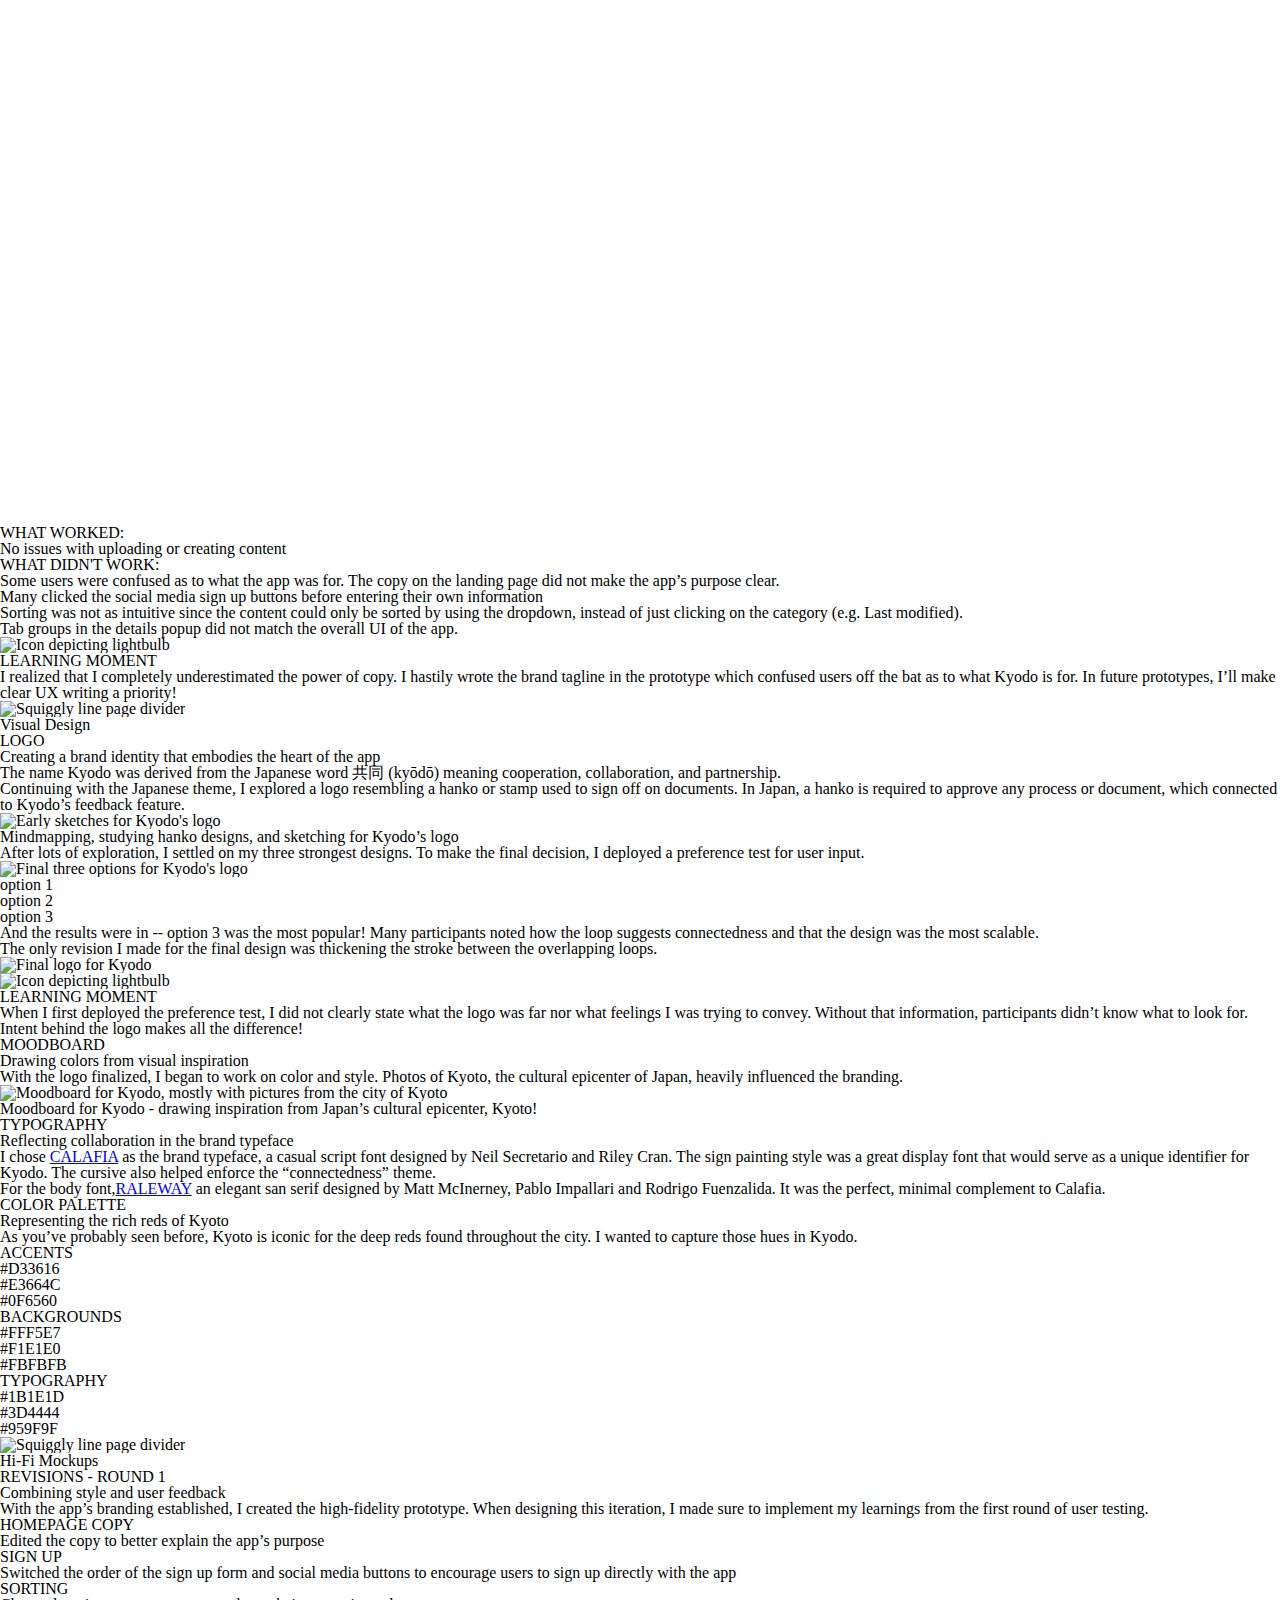
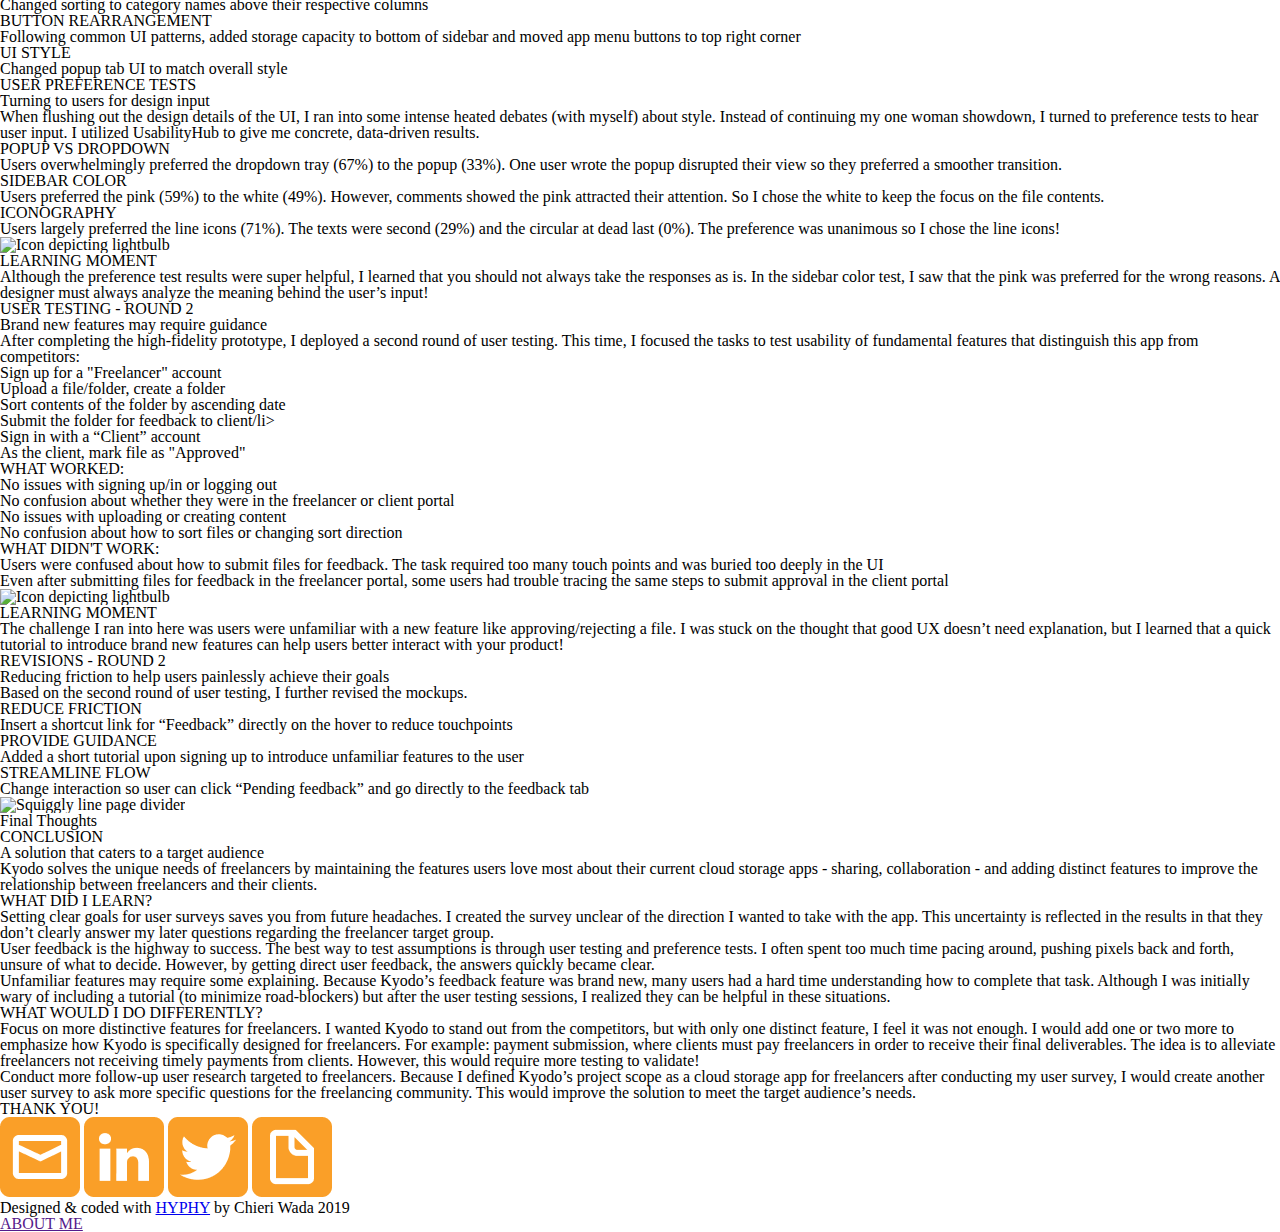
==== commit d3915dde: "Fix broken code in HTML and update CSS" ====
--- a/kyodo.html
+++ b/kyodo.html
@@ -1,6 +1,6 @@
 <!DOCTYPE html>
 
-<html>
+<html lang="en">
 
   <head>
     <meta charset="utf-8">
@@ -14,642 +14,648 @@
 
   <body>
 
-    <!-- Top nav -->
-    <div class="topnav">
-      <div class="topnav__logo">
-        <a class="topnav__logo" href="index.html"><img src="images/logo_icon.png" alt="Chieri Wada's personal logo"></a>
-      </div>
-
-      <div class="topnav__menu">
-        <a class="topnav__menu" href="">WORK</a>
-      </div>
-    </div>
-
     <div class="container">
 
-      <!-- Introduction -->
-
-      <section class="hero__casestudy">
-        <img src="images/kyodo/kyodo_logo.png">
-        <p>Kyodo is a conceptual cloud storage and file sharing app designed for freelancers and their clients. With communication, organization, and feedback features, Kyodo strengthens professional relationships no matter the distance.</p>
-        <p><a href="https://invis.io/Z3RMIXPKSB6">VIEW DESKTOP PROTOTYPE</a><p>
-        <img src="images/kyodo/kyodo_finalscreen.png">
-      </section>
-
-      <nav class="tableofcontents">
-        <a href="">Summary</a>
-        <a href="">User & Market Research</a>
-        <a href="">Information Architecture</a>
-        <a href="">Visual Design</a>
-        <a href="">Hi-Fi Mockups</a>
-        <a href="">Final Thoughts</a>
+      <!-- Top nav -->
+      <nav class="navbar_top">
+        <div class="site_logo">
+          <a href="index.html"><img src="images/logo_icon.png" alt="Chieri Wada's personal logo"></a>
+        </div>
+
+        <div id="link_work">
+          <a class="nav_link" href="">WORK</a>
+        </div>
       </nav>
 
-
-      <!-- Summary -->
-
-      <div class="divider">
-        <img src="images/kyodo/divider.png">
-        <p><h2>Summary</h2></p>
-      </div>
-
-      <section class="overview">
-        <img src="images/kyodo/icon_role.png">
-        <h4>ROLES</h4>
-        <ul>
-          <li><p class="card">UX researcher</p></li>
-          <li><p class="card">UX/UI designer</p></li>
-        </ul>
-
-        <img src="images/kyodo/icon_tools.png">
-        <h4>TOOLS</h4>
-        <ul>
-          <li><p class="card">iPad & Apple Pencil</p></li>
-          <li><p class="card">Draw.io</p></li>
-          <li><p class="card">Sketch</p></li>
-          <li><p class="card">InVision</p></li>
-          <li><p class="card">UsabilityHub</p></li>
-          <li><p class="card">Adobe Illustrator</p></li>
-        </ul>
-
-        <img src="images/kyodo/icon_deliverables.png">
-        <h4>DELIVERABLES</h4>
-        <ul>
-          <li><p class="card">Competitive analysis</p></li>
-          <li><p class="card">User personas</p></li>
-          <li><p class="card">User stories</p></li>
-          <li><p class="card">Low-fidelity wireframes</p></li>
-          <li><p class="card">High-fidelity mockups</p></li>
-          <li><p class="card">Clickable prototypes</p></li>
-          <li><p class="card">Style guide</p></li>
-        </ul>
-
-        <img src="images/kyodo/icon_team.png">
-        <h4>TEAM</h4>
-        <ul>
-          <li><p class="card">Solo project</p></li>
-        </ul>
-      </section>
-
-      <section class="content__casestudy">
-        <h5>PROBLEM</h5>
-        <h3>Freelancers want clear approvals</h3>
-        <p>Although the cloud storage market has tough competitors, none meet all the unique needs of freelancers. Freelancers rely on securely sending and storing files and, most importantly, receiving clear feedback from their clients, a feature currently unavailable in existing products.</p>
-      </section>
-
-      <section class="content__casestudy">
-        <h5>SOLUTION</h5>
-        <h3>Cloud storage app with approval feature</h3>
-        <p>Presenting Kyodo: a collaborative cloud storage and file sharing app with a focus on feedback. <strong>Kyodo allows clients to provide clear approval or rejection on a file,</strong> making the iterative process more efficient.</p>
-        <iframe src="https://player.vimeo.com/video/350827533" width="640" height="451" frameborder="0" allow="autoplay; fullscreen" allowfullscreen></iframe>
-      </section>
-
-
-      <!-- User & Market Research -->
-
-      <div class="divider">
-        <img src="images/kyodo/divider.png">
-        <p><h2>User & Market Research</h2></p>
-      </div>
-
-      <!-- User survey -->
-
-      <section class="content__casestudy">
-        <h5>USER SURVEY</h5>
-        <h3>Understanding users and their current habits</h3>
-        <p>I created a survey to understand if and how people are using current products on the market. Questions revolved around which apps are being used, most used features, and any pain points or frustrations.</p>
-        <img src="images/kyodo/kyodo_surveyresults.png">
-        <h6>Results from the survey showed that users mainly use cloud storage apps to share files with others</h6>
-        <h4>Key Takeaways:</h4>
-        <ul class="text__takeaways">
-          <li><p class=card">Users prioritize being able to share files/folders, have ample storage space, and collaborate with others</p></li>
-          <li><p class=card">Users are frustrated with current unintuitive organization tools and often have a hard time finding what they are looking for</p></li>
-          <li><p class=card">Some users would like a feature to get clear approvals or sign offs on a design or document</p></li>
-        </ul>
-        <div class="learningmoment">
-          <img src="images/kyodo/icon_lightbulb.png"><h4>LEARNING MOMENT</h4>
-          <p class="card">Many users responded that organization features are not a high priority. Interestingly, a common pain point was the inability to easily find certain files. I learned that user surveys may yield conflicting results and it’s up to the designer to intuitively analyze that organization is a priority.</p>
-        </div>
-      </section>
-
-      <!-- Competitive Analysis -->
-
-      <section class="content__casestudy">
-        <h5>COMPETITIVE ANALYSIS</h5>
-        <h3>Finding opportunity in competitors' weaknesses</h3>
-        <p>Survey results also revealed the three main competitors currently used in the market - Google Drive, Pinterest, and Dropbox. Each of the competitors has their own strengths that attract certain users. However, none catered to the unique needs of freelancers.</p>
-
-        <div class="companalysis">
-          <img src="images/kyodo/companalysis_dropbox.png">
-          <img src="images/kyodo/logo_dropbox.png">
-          <img src="images/kyodo/icon_thumbsup.png">
-            <ul>
-              <li>Clear CTA</li>
-              <li>Unique visual design and brand identity</li>
-            </ul>
-          <img src="images/kyodo/icon_thumbsdown.png">
-            <ul>
-              <li>Little free storage</li>
-              <li>Limited organization capabilities</li>
-            </ul>
-        </div>
-
-        <div class="companalysis">
-          <img src="images/kyodo/companalysis_googledrive.png">
-          <img src="images/kyodo/logo_googledrive.png">
-          <img src="images/kyodo/icon_thumbsup.png">
-            <ul>
-              <li>Lots of free storage</li>
-              <li>Can create all types of content in-app</li>
-            </ul>
-          <img src="images/kyodo/icon_thumbsdown.png">
-            <ul>
-              <li>Unclear CTA buttons</li>
-              <li>Feature bloat</li>
-              <li>Confusing organization</li>
-            </ul>
-        </div>
-
-        <div class="companalysis">
-          <img src="images/kyodo/companalysis_pinterest.png">
-          <img src="images/kyodo/logo_pinterest.png">
-          <img src="images/kyodo/icon_thumbsup.png">
-            <ul>
-              <li>Community-based, like a social platform</li>
-              <li>Easy and intuitive to use, like a moodboard</li>
-            </ul>
-          <img src="images/kyodo/icon_thumbsdown.png">
-            <ul>
-              <li>Can't share documents or files</li>
-              <li>Can't create content in-app</li>
-            </ul>
-        </div>
-
-        <h4>Key Takeaways:</h4>
-        <ul class="text__takeaways">
-          <p class=card">After highlighting the competitors’ weaknesses, I refined the app’s goals to be: effective organization, ease of sharing, and clear feedback capability.</p>
-        </ul>
-      </section>
-
-      <!-- User personas -->
-
-      <section class="content__casestudy">
-        <h5>USER PERSONAS</h5>
-        <h3>Personifying the survey results</h3>
-        <p>Based on my research findings, I visualized who the potential customers are by creating two user personas. The personas reflect the goals and frustrations of real-world users and would help ensure my design choices solve their pain points.</p>
-
-          <div class="persona">
-            <img src="images/kyodo/persona_designer.jpg">
-            <h4>The Designer</h4>
-            <h6>web designer / age 40 / Long Beach, CA</h6>
-            <h5>Motivations</h5>
-            <p class="card">Ken, a seasoned web designer, likes to be transparent about his process and receive feedback at each key step. However, since going into freelance full-time this year, he is still figuring out his work flow and how to best communicate with his clients near and far. Ken wants to make the client feel involved and ensure the handoff is as seamless as possible.</p>
-            <h5>Goals</h5>
-              <ul>
-                <li><p class="card">Share large design files with clients</p></li>
-                <li><p class="card">Receive clear approvals or rejection of files</p></li>
-                <li><p class="card">Save hard drive space</p></li>
-              </ul>
-            <h5>Frustrations</h5>
-              <ul>
-                <li><p class="card">Can’t tell if client viewed his files or not</p></li>
-                <li><p class="card">File organization is not customizable</p></li>
-                <li><p class="card">Some clients have trouble viewing his files sent via email</p></li>
-              <ul>
-          </div>
-
-          <div class="persona">
-            <img src="images/kyodo/persona_writer.jpg">
-            <h4>The Writer</h4>
-            <h6>UX writer / age 27 / Chicago, IL</h6>
-            <h5>Motivations</h5>
-            <p class="card">As a UX writer, Bella needs to be in constant communication with her client. From understanding the brief, asking the right questions, and providing QA, there’s a lot of touch points in her process. However, switching between her email, writing program, and cloud storage has been a huge pain. Ideally, Bella would like to work within the same program to write, communicate, and organize her files. Since she’s often working with multiple clients at once, she likes to keep her work organized by date and client.</p>
-            <h5>Goals</h5>
-              <ul>
-                <li><p class="card">To always have access to her files regardless of platform</p></li>
-                <li><p class="card">Quickly share drafts with her clients</p></li>
-                <li><p class="card">Easily find documents by date, topic, etc.</p></li>
-              </ul>
-            <h5>Frustrations</h5>
-              <ul>
-                <li><p class="card">Can’t see who has viewed or shared a file</p></li>
-                <li><p class="card">Hard to find old documents</p></li>
-                <li><p class="card">Can’t share directly in-app</p></li>
-              <ul>
-          </div>
-
+      <main>
+
+        <!-- Introduction -->
+
+        <section class="hero__casestudy">
+          <img src="images/kyodo/kyodo_logo.png" alt="Logo for Kyodo">
+          <p>Kyodo is a conceptual cloud storage and file sharing app designed for freelancers and their clients. With communication, organization, and feedback features, Kyodo strengthens professional relationships no matter the distance.</p>
+          <a href="https://invis.io/Z3RMIXPKSB6">VIEW DESKTOP PROTOTYPE</a>
+          <img src="images/kyodo/kyodo_finalscreen.png" alt="Kyodo case study cover photo">
+        </section>
+
+        <nav class="tableofcontents">
+          <a href="">Summary</a>
+          <a href="">User & Market Research</a>
+          <a href="">Information Architecture</a>
+          <a href="">Visual Design</a>
+          <a href="">Hi-Fi Mockups</a>
+          <a href="">Final Thoughts</a>
+        </nav>
+
+
+        <!-- Summary -->
+
+        <div class="divider">
+          <img src="images/kyodo/divider.png" alt="Squiggly line page divider">
+          <h2>Summary</h2>
+        </div>
+
+        <section class="overview">
+          <img src="images/kyodo/icon_role.png" alt="Icon depicting roles">
+          <h4>ROLES</h4>
+          <ul>
+            <li><p class="card">UX researcher</p></li>
+            <li><p class="card">UX/UI designer</p></li>
+          </ul>
+
+          <img src="images/kyodo/icon_tools.png" alt="Icon depicting tools">
+          <h4>TOOLS</h4>
+          <ul>
+            <li><p class="card">iPad & Apple Pencil</p></li>
+            <li><p class="card">Draw.io</p></li>
+            <li><p class="card">Sketch</p></li>
+            <li><p class="card">InVision</p></li>
+            <li><p class="card">UsabilityHub</p></li>
+            <li><p class="card">Adobe Illustrator</p></li>
+          </ul>
+
+          <img src="images/kyodo/icon_deliverables.png" alt="Icon depicting deliverables">
+          <h4>DELIVERABLES</h4>
+          <ul>
+            <li><p class="card">Competitive analysis</p></li>
+            <li><p class="card">User personas</p></li>
+            <li><p class="card">User stories</p></li>
+            <li><p class="card">Low-fidelity wireframes</p></li>
+            <li><p class="card">High-fidelity mockups</p></li>
+            <li><p class="card">Clickable prototypes</p></li>
+            <li><p class="card">Style guide</p></li>
+          </ul>
+
+          <img src="images/kyodo/icon_team.png" alt="Icon depicting teams">
+          <h4>TEAM</h4>
+          <ul>
+            <li><p class="card">Solo project</p></li>
+          </ul>
+        </section>
+
+        <section class="content__casestudy">
+          <h5>PROBLEM</h5>
+          <h3>Freelancers want clear approvals</h3>
+          <p>Although the cloud storage market has tough competitors, none meet all the unique needs of freelancers. Freelancers rely on securely sending and storing files and, most importantly, receiving clear feedback from their clients, a feature currently unavailable in existing products.</p>
+        </section>
+
+        <section class="content__casestudy">
+          <h5>SOLUTION</h5>
+          <h3>Cloud storage app with approval feature</h3>
+          <p>Presenting Kyodo: a collaborative cloud storage and file sharing app with a focus on feedback. <strong>Kyodo allows clients to provide clear approval or rejection on a file,</strong> making the iterative process more efficient.</p>
+          <iframe src="https://player.vimeo.com/video/350827533" width="640" height="451" allow="autoplay; fullscreen" allowfullscreen></iframe>
+        </section>
+
+
+        <!-- User & Market Research -->
+
+        <div class="divider">
+          <img src="images/kyodo/divider.png" alt="Squiggly line page divider">
+          <h2>User & Market Research</h2>
+        </div>
+
+        <!-- User survey -->
+
+        <section class="content__casestudy">
+          <h5>USER SURVEY</h5>
+          <h3>Understanding users and their current habits</h3>
+          <p>I created a survey to understand if and how people are using current products on the market. Questions revolved around which apps are being used, most used features, and any pain points or frustrations.</p>
+          <img src="images/kyodo/kyodo_surveyresults.png" alt="Survey results of primary reasons users need cloud storage apps">
+          <h6>Results from the survey showed that users mainly use cloud storage apps to share files with others</h6>
+          <h4>Key Takeaways:</h4>
+          <ul class="text__takeaways">
+            <li><p class="card">Users prioritize being able to share files/folders, have ample storage space, and collaborate with others</p></li>
+            <li><p class="card">Users are frustrated with current unintuitive organization tools and often have a hard time finding what they are looking for</p></li>
+            <li><p class="card">Some users would like a feature to get clear approvals or sign offs on a design or document</p></li>
+          </ul>
           <div class="learningmoment">
-            <img src="images/kyodo/icon_lightbulb.png"><h4>LEARNING MOMENT</h4>
-            <p class="card">I created the personas to reflect the different use cases of a “freelancer.” Looking back now, I would have added another user persona to represent the “client.” This addition would have better represented the full array of potential users.</p>
-          </div>
-      </section>
-
-
-      <!-- Information Architecture -->
-
-      <div class="divider">
-        <img src="images/kyodo/divider.png">
-        <p><h2>Information Architecture</h2></p>
-      </div>
-
-      <!-- User stories -->
-
-      <section class="content__casestudy">
-        <h5>USER STORIES</h5>
-        <h3>Scoping a minimum viable product</h3>
-        <p>Using the personas as a guide, I asked: What tasks do users want to accomplish in this app? By defining the ways users will interact with the app, we can begin to see the end product in its purest form.</p>
-
-        <h4>MVP:</h4>
-        <ul class="text__takeaways">
-          <li><p class=card">As a freelancer, I want to see who has viewed a file, so that I can check whether my client reviewed it</p></li>
-          <li><p class=card">As a client, I want to mark a file as appproved or rejected so that I can give feedback to the freelancer</p></li>
-          <li><p class=card">As a user, I want to share a file or folder, so that I can quickly send content to my clients or team members</p></li>
-        </ul>
-
-        <a href="https://drive.google.com/open?id=1Cwd_LMFrzyKUIanxGqE2LbVdP2JFAGRbKF5wtMv_Mh8">VIEW USER STORIES</a>
-
-        <div class="learningmoment">
-          <img src="images/kyodo/icon_lightbulb.png"><h4>LEARNING MOMENT</h4>
-          <p class="card">During the design process, it was dangerously easy to get swept up in new ideas and “nice to haves.” User stories were critical for preventing scope creep - so a lot of careful attention in this step is key!</p>
-        </div>
-      </section>
-
-      <!-- User flows -->
-
-      <section class="content__casestudy">
-        <h5>USER FLOWS</h5>
-        <h3>Identifying pain points in user tasks early</h3>
-        <p>For each user story, I created user flows to visualize every interaction a user makes to complete a task. The focus was to reduce cognitive load wherever possible. I first sketched them on an iPad and then digitally refined them in Figma.</p>
-
-        <div class="img__casestudy">
-          <h4>Create new folder/Upload a file</h4>
-          <img src="">
-          <img src="">
-        </div>
-        <h6>High priority user stories were recreated as flows, first sketched then refined in Figma.</h6>
-      </section>
-
-      <!-- Wireframes -->
-
-      <section class="content__casestudy">
-        <h5>WIREFRAMES</h5>
-        <h3>Designing blueprints for functionality</h3>
-        <p>Before jumping into colors and fonts, I sketched rough wireframes of screens identified in the user flows. Multiple versions of each screen were sketched to consider all angles of the problem. Sketches were then digitally rendered in Balsamiq.</p>
-
-        <div class="img__casestudy">
-          <h4>Variations of the homescreen</h4>
-          <img src="">
-          <h6>option 1</h6>
-          <img src="">
-          <h6>option 2</h6>
-          <img src="">
-          <h6>option 3</h6>
-        </div>
-        <h6>I sketched to quickly hash out multiple possible solutions to each screen, then rendered them in Balsamiq</h6>
-
-        <a href="https://drive.google.com/open?id=1TNGIsJHA01kel7GSyeY4YeK3c3te9SRA">VIEW WIREFRAMES</a>
-
-        <p>Out of all the possibilities, I chose a design that connected most with our project goal and the user flows: intuitive organization, feedback, and easy sharing. To test for usability issues, I created a low-fidelity clickable prototype with over 100 screens in Sketch and InVision.</p>
-
-        <div class="img__casestudy">
-          <img src="">
-        </div>
-        <h6>Top to bottom: Homepage, share modal, folder details popup</h6>
-
-        <a href="https://invis.io/DMQ1S03XBAJ">VIEW LO-FI PROTOTYPE</a>
-
-        <div class="learningmoment">
-          <img src="images/kyodo/icon_lightbulb.png"><h4>LEARNING MOMENT</h4>
-          <p class="card">My first version of the prototype had a very linear path - only specific components were clickable to get to the next screen. However, I learned that this cannot accurately test for usability if I’m intentionally guiding them. So I revised the prototype so a user can freely explore the prototype!</p>
-        </div>
-      </section>
-
-      <!-- User Testing Round 1 -->
-
-      <section class="content__casestudy">
-        <h5>USER TESTING - ROUND 1</h5>
-        <h3>Critical lesson learned in the importance of UX writing</h3>
-        <p>To test the prototype, I asked three users to complete the following tasks:</p>
-          <div class="blockquote">
-            <ul>
-              <li>Sign up for an account</li>
-              <li>Upload a folder</li>
-              <li>Create a folder</li>
-              <li>Upload a file</li>
-              <li>Sort files by date</li>
-            </ul>
-          </div>
-
-        <iframe src="https://player.vimeo.com/video/349012917" width="640" height="564" frameborder="0" allow="autoplay; fullscreen" allowfullscreen></iframe>
-
-      <h4>WHAT WORKED:</h4>
-        <div class="blockquote">
-          <ul>
-            <li>No issues with uploading or creating content</li>
-          <ul>
-        </div>
-
-      <h4>WHAT DIDN'T WORK:</h4>
-        <div class="blockquote">
-          <ul>
-            <li>Some users were confused as to what the app was for. The copy on the landing page did not make the app’s purpose clear.</li>
-            <li>Many clicked the social media sign up buttons before entering their own information</li>
-            <li>Sorting was not as intuitive since the content could only be sorted by using the dropdown, instead of just clicking on the category (e.g. Last modified).</li>
-            <li>Tab groups in the details popup did not match the overall UI of the app.</li>
-          </ul>
-        </div>
-
-        <div class="learningmoment">
-          <img src="images/kyodo/icon_lightbulb.png"><h4>LEARNING MOMENT</h4>
-          <p class="card">I realized that I completely underestimated the power of copy. I hastily wrote the brand tagline in the prototype which confused users off the bat as to what Kyodo is for. In future prototypes, I’ll make clear UX writing a priority!</p>
-        </div>
-      </section>
-
-
-      <!-- Visual design -->
-
-      <div class="divider">
-        <img src="images/kyodo/divider.png">
-        <h2>Visual Design</h2>
-      </div>
-
-      <!-- Logo -->
-
-      <section class="content__casestudy">
-        <h5>LOGO</h5>
-        <h3>Creating a brand identity that embodies the heart of the app</h3>
-        <p>The name Kyodo was derived from the Japanese word 共同 (kyōdō) meaning <strong>cooperation, collaboration, and partnership.</strong></p>
-        <p>Continuing with the Japanese theme, I explored a logo resembling a hanko or stamp used to sign off on documents. <strong>In Japan, a hanko is required to approve any process or document, which connected to Kyodo’s feedback feature.</strong></p>
-
-        <img src="images/kyodo/kyodo_logosketches.png">
-        <h6>Mindmapping, studying hanko designs, and sketching for Kyodo’s logo</h6>
-
-        <p>After lots of exploration, I settled on my three strongest designs. To make the final decision, I deployed a preference test for user input.</p>
-
-        <img src="images/kyodo/kyodo_3logos.png">
-        <h6>option 1</h6>
-        <h6>option 2</h6>
-        <h6>option 3</h6>
-
-        <p>And the results were in -- option 3 was the most popular! Many participants noted how the loop suggests connectedness and that the design was the most scalable.</p>
-        <p>The only revision I made for the final design was thickening the stroke between the overlapping loops.</p>
-
-        <img src="images/kyodo/kyodo_logo.png">
-
-        <div class="learningmoment">
-          <img src="images/kyodo/icon_lightbulb.png"><h4>LEARNING MOMENT</h4>
-          <p class="card">When I first deployed the preference test, I did not clearly state what the logo was far nor what feelings I was trying to convey. Without that information, participants didn’t know what to look for. Intent behind the logo makes all the difference!</p>
-        </div>
-      </section>
-
-      <!-- Moodboard -->
-
-      <section class="content__casestudy">
-        <h5>MOODBOARD</h5>
-        <h3>Drawing colors from visual inspiration</h3>
-        <p>With the logo finalized, I began to work on color and style. Photos of Kyoto, the cultural epicenter of Japan, heavily influenced the branding.</p>
-
-        <img src="images/kyodo/kyodo_moodboard.png">
-        <h6>Moodboard for Kyodo - drawing inspiration from Japan’s cultural epicenter, Kyoto!</h6>
-      </section>
-
-      <!-- Typography -->
-
-      <section class="content__casestudy">
-        <h5>TYPOGRAPHY</h5>
-        <h3>Reflecting collaboration in the brand typeface</h3>
-        <p>I chose <a href="https://www.behance.net/gallery/52927717/Calafia-Casual-Script-Typeface">CALAFIA</a> as the brand typeface, a casual script font designed by Neil Secretario and Riley Cran. The sign painting style was a great display font that would serve as a unique identifier for Kyodo. The cursive also helped enforce the “connectedness” theme.</p>
-
-        <p>For the body font,<a href="https://fonts.google.com/specimen/Raleway">RALEWAY</a> an elegant san serif designed by Matt McInerney, Pablo Impallari and Rodrigo Fuenzalida. It was the perfect, minimal complement to Calafia.</p>
-      </section>
-
-      <!-- Color Palette -->
-
-      <section class="content__casestudy">
-        <h5>COLOR PALETTE</h5>
-        <h3>Representing the rich reds of Kyoto</h3>
-        <p>As you’ve probably seen before, Kyoto is iconic for the deep reds found throughout the city. I wanted to capture those hues in Kyodo.</p>
-
-        <div class="colorpalette">
-          <h5>ACCENTS</h5>
-          <div class="colorchip">
-            <p>#D33616</p>
-          </div>
-          <div class="colorchip">
-            <p>#E3664C</p>
-          </div>
-          <div class="colorchip">
-            <p>#0F6560</p>
-          </div>
-        </div>
-
-        <div class="colorpalette">
-          <h5>BACKGROUNDS</h5>
-          <div class="colorchip">
-            <p>#FFF5E7</p>
-          </div>
-          <div class="colorchip">
-            <p>#F1E1E0</p>
-          </div>
-          <div class="colorchip">
-            <p>#FBFBFB</p>
-          </div>
-        </div>
-
-        <div class="colorpalette">
-          <h5>TYPOGRAPHY</h5>
-          <div class="colorchip">
-            <p>#1B1E1D</p>
-          </div>
-          <div class="colorchip">
-            <p>#3D4444</p>
-          </div>
-          <div class="colorchip">
-            <p>#959F9F</p>
-          </div>
-        </div>
-      </section>
-
-
-      <!-- Hi-Fi Mockups -->
-
-      <div class="divider">
-        <img src="images/kyodo/divider.png">
-        <h2>Hi-Fi Mockups</h2>
-      </div>
-
-      <!-- Revisions Round 1 -->
-
-      <section class="content__casestudy">
-        <h5>REVISIONS - ROUND 1</h5>
-        <h3>Combining style and user feedback</h3>
-        <p>With the app’s branding established, I created the high-fidelity prototype. When designing this iteration, I made sure to implement my learnings from the first round of user testing.</p>
-
-        <div class="card__revision">
-          <h5>HOMEPAGE COPY</h5>
-          <p class="card">Edited the copy to better explain the app’s purpose</p>
-          <h5>SIGN UP</h5>
-          <p class="card">Switched the order of the sign up form and social media buttons to encourage users to sign up directly with the app</p>
-        </div>
-
-        <div class="card__revision">
-          <h5>SORTING</h5>
-          <p class="card">Changed sorting to category names above their respective columns</p>
-          <h5>BUTTON REARRANGEMENT</h5>
-          <p class="card">Following common UI patterns, added storage capacity to bottom of sidebar and moved app menu buttons to top right corner</p>
-        </div>
-
-        <div class="card__revision">
-          <h5>UI STYLE</h5>
-          <p class="card">Changed popup tab UI to match overall style</p>
-        </div>
-      </section>
-
-      <!-- Preference test -->
-
-      <section class="content__casestudy">
-        <h5>USER PREFERENCE TESTS</h5>
-        <h3>Turning to users for design input</h3>
-        <p>When flushing out the design details of the UI, I ran into some intense heated debates (with myself) about style. Instead of continuing my one woman showdown, I turned to preference tests to hear user input. I utilized UsabilityHub to give me concrete, data-driven results.</p>
-
-        <div class="card__revision">
-          <h5>POPUP VS DROPDOWN</h5>
-          <p class="card">Users overwhelmingly preferred the dropdown tray (67%) to the popup (33%). One user wrote the popup disrupted their view so they preferred a smoother transition.</p>
-        </div>
-
-        <div class="card__revision">
-          <h5>SIDEBAR COLOR</h5>
-          <p class="card">Users preferred the pink (59%) to the white (49%). However, comments showed the pink attracted their attention. So I chose the white to keep the focus on the file contents.</p>
-        </div>
-
-        <div class="card__revision">
-          <h5>ICONOGRAPHY</h5>
-          <p class="card">Users largely preferred the line icons (71%). The texts were second (29%) and the circular at dead last (0%). The preference was unanimous so I chose the line icons!</p>
-        </div>
-
-        <div class="learningmoment">
-          <img src="images/kyodo/icon_lightbulb.png"><h4>LEARNING MOMENT</h4>
-          <p class="card">Although the preference test results were super helpful, I learned that you should not always take the responses as is. In the sidebar color test, I saw that the pink was preferred for the wrong reasons. A designer must always analyze the meaning behind the user’s input!</p>
-        </div>
-      </section>
-
-      <!-- User Testing - Round 2 -->
-
-      <section class="content__casestudy">
-        <h5>USER TESTING - ROUND 2</h5>
-        <h3>Brand new features may require guidance</h3>
-        <p>After completing the high-fidelity prototype, I deployed a second round of user testing. This time, I focused the tasks to test usability of fundamental features that distinguish this app from competitors:</p>
-        <div class="blockquote">
-          <ul>
-            <li>Sign up for a "Freelancer" account</li>
-            <li>Upload a file/folder, create a folder</li>
-            <li>Sort contents of the folder by ascending date</li>
-            <li>Submit the folder for feedback to client/li>
-            <li>Sign in with a “Client” account</li>
-            <li>As the client, mark file as "Approved"</li>
-          </ul>
-        </div>
+            <img src="images/kyodo/icon_lightbulb.png" alt="Icon depicting lightbulb"><h4>LEARNING MOMENT</h4>
+            <p class="card">Many users responded that organization features are not a high priority. Interestingly, a common pain point was the inability to easily find certain files. I learned that user surveys may yield conflicting results and it’s up to the designer to intuitively analyze that organization is a priority.</p>
+          </div>
+        </section>
+
+        <!-- Competitive Analysis -->
+
+        <section class="content__casestudy">
+          <h5>COMPETITIVE ANALYSIS</h5>
+          <h3>Finding opportunity in competitors' weaknesses</h3>
+          <p>Survey results also revealed the three main competitors currently used in the market - Google Drive, Pinterest, and Dropbox. Each of the competitors has their own strengths that attract certain users. However, none catered to the unique needs of freelancers.</p>
+
+          <div class="companalysis">
+            <img src="images/kyodo/companalysis_dropbox.png" alt="Screenshot of Dropbox's dashboard">
+            <img src="images/kyodo/logo_dropbox.png" alt="Dropbox logo">
+            <img src="images/kyodo/icon_thumbsup.png" alt="Icon depicting thumbs up">
+              <ul>
+                <li>Clear CTA</li>
+                <li>Unique visual design and brand identity</li>
+              </ul>
+            <img src="images/kyodo/icon_thumbsdown.png" alt="Icon depicting thumbs down">
+              <ul>
+                <li>Little free storage</li>
+                <li>Limited organization capabilities</li>
+              </ul>
+          </div>
+
+          <div class="companalysis">
+            <img src="images/kyodo/companalysis_googledrive.png" alt="Screenshot of Google Drive's dashboard">
+            <img src="images/kyodo/logo_googledrive.png" alt="Google Drive logo">
+            <img src="images/kyodo/icon_thumbsup.png" alt="Icon depicting thumbs up">
+              <ul>
+                <li>Lots of free storage</li>
+                <li>Can create all types of content in-app</li>
+              </ul>
+            <img src="images/kyodo/icon_thumbsdown.png" alt="Icon depicting thumbs down">
+              <ul>
+                <li>Unclear CTA buttons</li>
+                <li>Feature bloat</li>
+                <li>Confusing organization</li>
+              </ul>
+          </div>
+
+          <div class="companalysis">
+            <img src="images/kyodo/companalysis_pinterest.png" alt="Screenshot of Pinterest's dashboard">
+            <img src="images/kyodo/logo_pinterest.png" alt="Pinterest logo">
+            <img src="images/kyodo/icon_thumbsup.png" alt="Icon depicting thumbs up">
+              <ul>
+                <li>Community-based, like a social platform</li>
+                <li>Easy and intuitive to use, like a moodboard</li>
+              </ul>
+            <img src="images/kyodo/icon_thumbsdown.png" alt="Icon depicting thumbs down">
+              <ul>
+                <li>Can't share documents or files</li>
+                <li>Can't create content in-app</li>
+              </ul>
+          </div>
+
+          <h4>Key Takeaways:</h4>
+          <div class="text__takeaways">
+            <p class="card">After highlighting the competitors’ weaknesses, I refined the app’s goals to be: effective organization, ease of sharing, and clear feedback capability.</p>
+          </div>
+        </section>
+
+        <!-- User personas -->
+
+        <section class="content__casestudy">
+          <h5>USER PERSONAS</h5>
+          <h3>Personifying the survey results</h3>
+          <p>Based on my research findings, I visualized who the potential customers are by creating two user personas. The personas reflect the goals and frustrations of real-world users and would help ensure my design choices solve their pain points.</p>
+
+            <div class="persona">
+              <img src="images/kyodo/persona_designer.jpg" alt="Picture of a middle-aged man with glasses talking on his phone">
+              <h4>The Designer</h4>
+              <h6>web designer / age 40 / Long Beach, CA</h6>
+              <h5>Motivations</h5>
+              <p class="card">Ken, a seasoned web designer, likes to be transparent about his process and receive feedback at each key step. However, since going into freelance full-time this year, he is still figuring out his work flow and how to best communicate with his clients near and far. Ken wants to make the client feel involved and ensure the handoff is as seamless as possible.</p>
+              <h5>Goals</h5>
+                <ul>
+                  <li><p class="card">Share large design files with clients</p></li>
+                  <li><p class="card">Receive clear approvals or rejection of files</p></li>
+                  <li><p class="card">Save hard drive space</p></li>
+                </ul>
+              <h5>Frustrations</h5>
+                <ul>
+                  <li><p class="card">Can’t tell if client viewed his files or not</p></li>
+                  <li><p class="card">File organization is not customizable</p></li>
+                  <li><p class="card">Some clients have trouble viewing his files sent via email</p></li>
+                </ul>
+            </div>
+
+            <div class="persona">
+              <img src="images/kyodo/persona_writer.jpg" alt="Picture of a young woman on her laptop">
+              <h4>The Writer</h4>
+              <h6>UX writer / age 27 / Chicago, IL</h6>
+              <h5>Motivations</h5>
+              <p class="card">As a UX writer, Bella needs to be in constant communication with her client. From understanding the brief, asking the right questions, and providing QA, there’s a lot of touch points in her process. However, switching between her email, writing program, and cloud storage has been a huge pain. Ideally, Bella would like to work within the same program to write, communicate, and organize her files. Since she’s often working with multiple clients at once, she likes to keep her work organized by date and client.</p>
+              <h5>Goals</h5>
+                <ul>
+                  <li><p class="card">To always have access to her files regardless of platform</p></li>
+                  <li><p class="card">Quickly share drafts with her clients</p></li>
+                  <li><p class="card">Easily find documents by date, topic, etc.</p></li>
+                </ul>
+              <h5>Frustrations</h5>
+                <ul>
+                  <li><p class="card">Can’t see who has viewed or shared a file</p></li>
+                  <li><p class="card">Hard to find old documents</p></li>
+                  <li><p class="card">Can’t share directly in-app</p></li>
+                </ul>
+            </div>
+
+            <div class="learningmoment">
+              <img src="images/kyodo/icon_lightbulb.png" alt="Icon depicting lightbulb"><h4>LEARNING MOMENT</h4>
+              <p class="card">I created the personas to reflect the different use cases of a “freelancer.” Looking back now, I would have added another user persona to represent the “client.” This addition would have better represented the full array of potential users.</p>
+            </div>
+        </section>
+
+
+        <!-- Information Architecture -->
+
+        <div class="divider">
+          <img src="images/kyodo/divider.png" alt="Squiggly line page divider">
+          <h2>Information Architecture</h2>
+        </div>
+
+        <!-- User stories -->
+
+        <section class="content__casestudy">
+          <h5>USER STORIES</h5>
+          <h3>Scoping a minimum viable product</h3>
+          <p>Using the personas as a guide, I asked: What tasks do users want to accomplish in this app? By defining the ways users will interact with the app, we can begin to see the end product in its purest form.</p>
+
+          <h4>MVP:</h4>
+          <ul class="text__takeaways">
+            <li><p class="card">As a freelancer, I want to see who has viewed a file, so that I can check whether my client reviewed it</p></li>
+            <li><p class="card">As a client, I want to mark a file as appproved or rejected so that I can give feedback to the freelancer</p></li>
+            <li><p class="card">As a user, I want to share a file or folder, so that I can quickly send content to my clients or team members</p></li>
+          </ul>
+
+          <a href="https://drive.google.com/open?id=1Cwd_LMFrzyKUIanxGqE2LbVdP2JFAGRbKF5wtMv_Mh8">VIEW USER STORIES</a>
+
+          <div class="learningmoment">
+            <img src="images/kyodo/icon_lightbulb.png" alt="Icon depicting lightbulb"><h4>LEARNING MOMENT</h4>
+            <p class="card">During the design process, it was dangerously easy to get swept up in new ideas and “nice to haves.” User stories were critical for preventing scope creep - so a lot of careful attention in this step is key!</p>
+          </div>
+        </section>
+
+        <!-- User flows -->
+
+        <section class="content__casestudy">
+          <h5>USER FLOWS</h5>
+          <h3>Identifying pain points in user tasks early</h3>
+          <p>For each user story, I created user flows to visualize every interaction a user makes to complete a task. The focus was to reduce cognitive load wherever possible. I first sketched them on an iPad and then digitally refined them in Figma.</p>
+
+          <div class="img__casestudy">
+            <h4>Create new folder/Upload a file</h4>
+            <img src="">
+            <img src="">
+          </div>
+          <h6>High priority user stories were recreated as flows, first sketched then refined in Figma.</h6>
+        </section>
+
+        <!-- Wireframes -->
+
+        <section class="content__casestudy">
+          <h5>WIREFRAMES</h5>
+          <h3>Designing blueprints for functionality</h3>
+          <p>Before jumping into colors and fonts, I sketched rough wireframes of screens identified in the user flows. Multiple versions of each screen were sketched to consider all angles of the problem. Sketches were then digitally rendered in Balsamiq.</p>
+
+          <div class="img__casestudy">
+            <h4>Variations of the homescreen</h4>
+            <img src="">
+            <h6>option 1</h6>
+            <img src="">
+            <h6>option 2</h6>
+            <img src="">
+            <h6>option 3</h6>
+          </div>
+          <h6>I sketched to quickly hash out multiple possible solutions to each screen, then rendered them in Balsamiq</h6>
+
+          <a href="https://drive.google.com/open?id=1TNGIsJHA01kel7GSyeY4YeK3c3te9SRA">VIEW WIREFRAMES</a>
+
+          <p>Out of all the possibilities, I chose a design that connected most with our project goal and the user flows: intuitive organization, feedback, and easy sharing. To test for usability issues, I created a low-fidelity clickable prototype with over 100 screens in Sketch and InVision.</p>
+
+          <div class="img__casestudy">
+            <img src="">
+          </div>
+          <h6>Top to bottom: Homepage, share modal, folder details popup</h6>
+
+          <a href="https://invis.io/DMQ1S03XBAJ">VIEW LO-FI PROTOTYPE</a>
+
+          <div class="learningmoment">
+            <img src="images/kyodo/icon_lightbulb.png" alt="Icon depicting lightbulb"><h4>LEARNING MOMENT</h4>
+            <p class="card">My first version of the prototype had a very linear path - only specific components were clickable to get to the next screen. However, I learned that this cannot accurately test for usability if I’m intentionally guiding them. So I revised the prototype so a user can freely explore the prototype!</p>
+          </div>
+        </section>
+
+        <!-- User Testing Round 1 -->
+
+        <section class="content__casestudy">
+          <h5>USER TESTING - ROUND 1</h5>
+          <h3>Critical lesson learned in the importance of UX writing</h3>
+          <p>To test the prototype, I asked three users to complete the following tasks:</p>
+            <div class="blockquote">
+              <ul>
+                <li>Sign up for an account</li>
+                <li>Upload a folder</li>
+                <li>Create a folder</li>
+                <li>Upload a file</li>
+                <li>Sort files by date</li>
+              </ul>
+            </div>
+
+          <iframe src="https://player.vimeo.com/video/349012917" width="640" height="564" allow="autoplay; fullscreen" allowfullscreen></iframe>
 
         <h4>WHAT WORKED:</h4>
           <div class="blockquote">
             <ul>
-              <li>No issues with signing up/in or logging out</li>
-              <li>No confusion about whether they were in the freelancer or client portal</li>
               <li>No issues with uploading or creating content</li>
-              <li>No confusion about how to sort files or changing sort direction</li>
+            </ul>
+          </div>
+
+        <h4>WHAT DIDN'T WORK:</h4>
+          <div class="blockquote">
             <ul>
-          </div>
-
-          <h4>WHAT DIDN'T WORK:</h4>
+              <li>Some users were confused as to what the app was for. The copy on the landing page did not make the app’s purpose clear.</li>
+              <li>Many clicked the social media sign up buttons before entering their own information</li>
+              <li>Sorting was not as intuitive since the content could only be sorted by using the dropdown, instead of just clicking on the category (e.g. Last modified).</li>
+              <li>Tab groups in the details popup did not match the overall UI of the app.</li>
+            </ul>
+          </div>
+
+          <div class="learningmoment">
+            <img src="images/kyodo/icon_lightbulb.png" alt="Icon depicting lightbulb"><h4>LEARNING MOMENT</h4>
+            <p class="card">I realized that I completely underestimated the power of copy. I hastily wrote the brand tagline in the prototype which confused users off the bat as to what Kyodo is for. In future prototypes, I’ll make clear UX writing a priority!</p>
+          </div>
+        </section>
+
+
+        <!-- Visual design -->
+
+        <div class="divider">
+          <img src="images/kyodo/divider.png" alt="Squiggly line page divider">
+          <h2>Visual Design</h2>
+        </div>
+
+        <!-- Logo -->
+
+        <section class="content__casestudy">
+          <h5>LOGO</h5>
+          <h3>Creating a brand identity that embodies the heart of the app</h3>
+          <p>The name Kyodo was derived from the Japanese word 共同 (kyōdō) meaning <strong>cooperation, collaboration, and partnership.</strong></p>
+          <p>Continuing with the Japanese theme, I explored a logo resembling a hanko or stamp used to sign off on documents. <strong>In Japan, a hanko is required to approve any process or document, which connected to Kyodo’s feedback feature.</strong></p>
+
+          <img src="images/kyodo/kyodo_logosketches.png" alt="Early sketches for Kyodo's logo">
+          <h6>Mindmapping, studying hanko designs, and sketching for Kyodo’s logo</h6>
+
+          <p>After lots of exploration, I settled on my three strongest designs. To make the final decision, I deployed a preference test for user input.</p>
+
+          <img src="images/kyodo/kyodo_3logos.png" alt="Final three options for Kyodo's logo">
+          <h6>option 1</h6>
+          <h6>option 2</h6>
+          <h6>option 3</h6>
+
+          <p>And the results were in -- option 3 was the most popular! Many participants noted how the loop suggests connectedness and that the design was the most scalable.</p>
+          <p>The only revision I made for the final design was thickening the stroke between the overlapping loops.</p>
+
+          <img src="images/kyodo/kyodo_logo.png" alt="Final logo for Kyodo">
+
+          <div class="learningmoment">
+            <img src="images/kyodo/icon_lightbulb.png" alt="Icon depicting lightbulb"><h4>LEARNING MOMENT</h4>
+            <p class="card">When I first deployed the preference test, I did not clearly state what the logo was far nor what feelings I was trying to convey. Without that information, participants didn’t know what to look for. Intent behind the logo makes all the difference!</p>
+          </div>
+        </section>
+
+        <!-- Moodboard -->
+
+        <section class="content__casestudy">
+          <h5>MOODBOARD</h5>
+          <h3>Drawing colors from visual inspiration</h3>
+          <p>With the logo finalized, I began to work on color and style. Photos of Kyoto, the cultural epicenter of Japan, heavily influenced the branding.</p>
+
+          <img src="images/kyodo/kyodo_moodboard.png" alt="Moodboard for Kyodo, mostly with pictures from the city of Kyoto">
+          <h6>Moodboard for Kyodo - drawing inspiration from Japan’s cultural epicenter, Kyoto!</h6>
+        </section>
+
+        <!-- Typography -->
+
+        <section class="content__casestudy">
+          <h5>TYPOGRAPHY</h5>
+          <h3>Reflecting collaboration in the brand typeface</h3>
+          <p>I chose <a href="https://www.behance.net/gallery/52927717/Calafia-Casual-Script-Typeface">CALAFIA</a> as the brand typeface, a casual script font designed by Neil Secretario and Riley Cran. The sign painting style was a great display font that would serve as a unique identifier for Kyodo. The cursive also helped enforce the “connectedness” theme.</p>
+
+          <p>For the body font,<a href="https://fonts.google.com/specimen/Raleway">RALEWAY</a> an elegant san serif designed by Matt McInerney, Pablo Impallari and Rodrigo Fuenzalida. It was the perfect, minimal complement to Calafia.</p>
+        </section>
+
+        <!-- Color Palette -->
+
+        <section class="content__casestudy">
+          <h5>COLOR PALETTE</h5>
+          <h3>Representing the rich reds of Kyoto</h3>
+          <p>As you’ve probably seen before, Kyoto is iconic for the deep reds found throughout the city. I wanted to capture those hues in Kyodo.</p>
+
+          <div class="colorpalette">
+            <h5>ACCENTS</h5>
+            <div class="colorchip">
+              <p>#D33616</p>
+            </div>
+            <div class="colorchip">
+              <p>#E3664C</p>
+            </div>
+            <div class="colorchip">
+              <p>#0F6560</p>
+            </div>
+          </div>
+
+          <div class="colorpalette">
+            <h5>BACKGROUNDS</h5>
+            <div class="colorchip">
+              <p>#FFF5E7</p>
+            </div>
+            <div class="colorchip">
+              <p>#F1E1E0</p>
+            </div>
+            <div class="colorchip">
+              <p>#FBFBFB</p>
+            </div>
+          </div>
+
+          <div class="colorpalette">
+            <h5>TYPOGRAPHY</h5>
+            <div class="colorchip">
+              <p>#1B1E1D</p>
+            </div>
+            <div class="colorchip">
+              <p>#3D4444</p>
+            </div>
+            <div class="colorchip">
+              <p>#959F9F</p>
+            </div>
+          </div>
+        </section>
+
+
+        <!-- Hi-Fi Mockups -->
+
+        <div class="divider">
+          <img src="images/kyodo/divider.png" alt="Squiggly line page divider">
+          <h2>Hi-Fi Mockups</h2>
+        </div>
+
+        <!-- Revisions Round 1 -->
+
+        <section class="content__casestudy">
+          <h5>REVISIONS - ROUND 1</h5>
+          <h3>Combining style and user feedback</h3>
+          <p>With the app’s branding established, I created the high-fidelity prototype. When designing this iteration, I made sure to implement my learnings from the first round of user testing.</p>
+
+          <div class="card__revision">
+            <h5>HOMEPAGE COPY</h5>
+            <p class="card">Edited the copy to better explain the app’s purpose</p>
+            <h5>SIGN UP</h5>
+            <p class="card">Switched the order of the sign up form and social media buttons to encourage users to sign up directly with the app</p>
+          </div>
+
+          <div class="card__revision">
+            <h5>SORTING</h5>
+            <p class="card">Changed sorting to category names above their respective columns</p>
+            <h5>BUTTON REARRANGEMENT</h5>
+            <p class="card">Following common UI patterns, added storage capacity to bottom of sidebar and moved app menu buttons to top right corner</p>
+          </div>
+
+          <div class="card__revision">
+            <h5>UI STYLE</h5>
+            <p class="card">Changed popup tab UI to match overall style</p>
+          </div>
+        </section>
+
+        <!-- Preference test -->
+
+        <section class="content__casestudy">
+          <h5>USER PREFERENCE TESTS</h5>
+          <h3>Turning to users for design input</h3>
+          <p>When flushing out the design details of the UI, I ran into some intense heated debates (with myself) about style. Instead of continuing my one woman showdown, I turned to preference tests to hear user input. I utilized UsabilityHub to give me concrete, data-driven results.</p>
+
+          <div class="card__revision">
+            <h5>POPUP VS DROPDOWN</h5>
+            <p class="card">Users overwhelmingly preferred the dropdown tray (67%) to the popup (33%). One user wrote the popup disrupted their view so they preferred a smoother transition.</p>
+          </div>
+
+          <div class="card__revision">
+            <h5>SIDEBAR COLOR</h5>
+            <p class="card">Users preferred the pink (59%) to the white (49%). However, comments showed the pink attracted their attention. So I chose the white to keep the focus on the file contents.</p>
+          </div>
+
+          <div class="card__revision">
+            <h5>ICONOGRAPHY</h5>
+            <p class="card">Users largely preferred the line icons (71%). The texts were second (29%) and the circular at dead last (0%). The preference was unanimous so I chose the line icons!</p>
+          </div>
+
+          <div class="learningmoment">
+            <img src="images/kyodo/icon_lightbulb.png" alt="Icon depicting lightbulb"><h4>LEARNING MOMENT</h4>
+            <p class="card">Although the preference test results were super helpful, I learned that you should not always take the responses as is. In the sidebar color test, I saw that the pink was preferred for the wrong reasons. A designer must always analyze the meaning behind the user’s input!</p>
+          </div>
+        </section>
+
+        <!-- User Testing - Round 2 -->
+
+        <section class="content__casestudy">
+          <h5>USER TESTING - ROUND 2</h5>
+          <h3>Brand new features may require guidance</h3>
+          <p>After completing the high-fidelity prototype, I deployed a second round of user testing. This time, I focused the tasks to test usability of fundamental features that distinguish this app from competitors:</p>
+          <div class="blockquote">
+            <ul>
+              <li>Sign up for a "Freelancer" account</li>
+              <li>Upload a file/folder, create a folder</li>
+              <li>Sort contents of the folder by ascending date</li>
+              <li>Submit the folder for feedback to client/li>
+              <li>Sign in with a “Client” account</li>
+              <li>As the client, mark file as "Approved"</li>
+            </ul>
+          </div>
+
+          <h4>WHAT WORKED:</h4>
             <div class="blockquote">
               <ul>
-                <li>Users were confused about how to submit files for feedback. The task required too many touch points and was buried too deeply in the UI</li>
-                <li>Even after submitting files for feedback in the freelancer portal, some users had trouble tracing the same steps to submit approval in the client portal</li>
-            </div>
-
-            <div class="learningmoment">
-              <img src="images/kyodo/icon_lightbulb.png"><h4>LEARNING MOMENT</h4>
-              <p class="card">The challenge I ran into here was users were unfamiliar with a new feature like approving/rejecting a file. I was stuck on the thought that good UX doesn’t need explanation, but I learned that a quick tutorial to introduce brand new features can help users better interact with your product!</p>
-            </div>
-      </section>
-
-      <!-- Revisions Round 2 -->
-
-      <section class="content__casestudy">
-        <h5>REVISIONS - ROUND 2</h5>
-        <h3>Reducing friction to help users painlessly achieve their goals</h3>
-        <p>Based on the second round of user testing, I further revised the mockups.</p>
-
-        <div class="card__revision">
-          <h5>REDUCE FRICTION</h5>
-          <p class="card">Insert a shortcut link for “Feedback” directly on the hover to reduce touchpoints</p>
-        </div>
-
-        <div class="card__revision">
-          <h5>PROVIDE GUIDANCE</h5>
-          <p class="card">Added a short tutorial upon signing up to introduce unfamiliar features to the user</p>
-        </div>
-
-        <div class="card__revision">
-          <h5>STREAMLINE FLOW</h5>
-          <p class="card">Change interaction so user can click “Pending feedback” and go directly to the feedback tab</p>
-        </div>
-      </section>
-
-
-      <!-- Final Thoughts -->
-
-      <div class="divider">
-        <img src="images/kyodo/divider.png">
-        <h2>Final Thoughts</h2>
+                <li>No issues with signing up/in or logging out</li>
+                <li>No confusion about whether they were in the freelancer or client portal</li>
+                <li>No issues with uploading or creating content</li>
+                <li>No confusion about how to sort files or changing sort direction</li>
+              </ul>
+            </div>
+
+            <h4>WHAT DIDN'T WORK:</h4>
+              <div class="blockquote">
+                <ul>
+                  <li>Users were confused about how to submit files for feedback. The task required too many touch points and was buried too deeply in the UI</li>
+                  <li>Even after submitting files for feedback in the freelancer portal, some users had trouble tracing the same steps to submit approval in the client portal</li>
+                </ul>
+              </div>
+
+              <div class="learningmoment">
+                <img src="images/kyodo/icon_lightbulb.png" alt="Icon depicting lightbulb"><h4>LEARNING MOMENT</h4>
+                <p class="card">The challenge I ran into here was users were unfamiliar with a new feature like approving/rejecting a file. I was stuck on the thought that good UX doesn’t need explanation, but I learned that a quick tutorial to introduce brand new features can help users better interact with your product!</p>
+              </div>
+        </section>
+
+        <!-- Revisions Round 2 -->
+
+        <section class="content__casestudy">
+          <h5>REVISIONS - ROUND 2</h5>
+          <h3>Reducing friction to help users painlessly achieve their goals</h3>
+          <p>Based on the second round of user testing, I further revised the mockups.</p>
+
+          <div class="card__revision">
+            <h5>REDUCE FRICTION</h5>
+            <p class="card">Insert a shortcut link for “Feedback” directly on the hover to reduce touchpoints</p>
+          </div>
+
+          <div class="card__revision">
+            <h5>PROVIDE GUIDANCE</h5>
+            <p class="card">Added a short tutorial upon signing up to introduce unfamiliar features to the user</p>
+          </div>
+
+          <div class="card__revision">
+            <h5>STREAMLINE FLOW</h5>
+            <p class="card">Change interaction so user can click “Pending feedback” and go directly to the feedback tab</p>
+          </div>
+        </section>
+
+
+        <!-- Final Thoughts -->
+
+        <div class="divider">
+          <img src="images/kyodo/divider.png" alt="Squiggly line page divider">
+          <h2>Final Thoughts</h2>
+        </div>
+
+        <!-- Conclusion -->
+
+        <section class="content__casestudy">
+          <h5>CONCLUSION</h5>
+          <h3>A solution that caters to a target audience</h3>
+          <p>Kyodo solves the unique needs of freelancers by maintaining the features users love most about their current cloud storage apps - sharing, collaboration - and adding distinct features to improve the relationship between freelancers and their clients.</p>
+
+          <h4>WHAT DID I LEARN?</h4>
+          <ul class="text__takeaways">
+            <li><p class="card"><strong>Setting clear goals for user surveys saves you from future headaches.</strong> I created the survey unclear of the direction I wanted to take with the app. This uncertainty is reflected in the results in that they don’t clearly answer my later questions regarding the freelancer target group.</p></li>
+            <li><p class="card"><strong>User feedback is the highway to success.</strong> The best way to test assumptions is through user testing and preference tests. I often spent too much time pacing around, pushing pixels back and forth, unsure of what to decide. However, by getting direct user feedback, the answers quickly became clear.</p></li>
+            <li><p class="card"><strong>Unfamiliar features may require some explaining.</strong> Because Kyodo’s feedback feature was brand new, many users had a hard time understanding how to complete that task. Although I was initially wary of including a tutorial (to minimize road-blockers) but after the user testing sessions, I realized they can be helpful in these situations.</p></li>
+          </ul>
+
+          <h4>WHAT WOULD I DO DIFFERENTLY?</h4>
+          <ul class="text__takeaways">
+            <li><p class="card"><strong>Focus on more distinctive features for freelancers.</strong> I wanted Kyodo to stand out from the competitors, but with only one distinct feature, I feel it was not enough. I would add one or two more to emphasize how Kyodo is specifically designed for freelancers. For example: payment submission, where clients must pay freelancers in order to receive their final deliverables. The idea is to alleviate freelancers not receiving timely payments from clients. However, this would require more testing to validate!</p></li>
+            <li><p class="card"><strong>Conduct more follow-up user research targeted to freelancers.</strong> Because I defined Kyodo’s project scope as a cloud storage app for freelancers after conducting my user survey, I would create another user survey to ask more specific questions for the freelancing community. This would improve the solution to meet the target audience’s needs.</p></li>
+          </ul>
+        </section>
+
+        <section class="content__casestudy">
+          <h1>THANK YOU!</h1>
+        </section>
+
+
+      </main>
+
+
+      <!-- Bottom nav -->
+      <div class="botnav">
+        <div class="botnav__social">
+          <a class="botnav__social" href="mailto:wada.chieri@gmail.com?subject=Hi%20Chieri%20-%20let's%20grab%20coffee" target="_blank"><img src="images/Email.png" alt="Email icon"></a>
+          <a class="botnav__social" href="https://www.linkedin.com/in/chieriwada" target="_blank"><img src="images/LinkedIn.png" alt="LinkedIn icon"></a>
+          <a class="botnav__social" href="https://www.twitter.com/holachieri" target="_blank"><img src="images/Twitter.png" alt="Twitter icon"></a>
+          <a class="botnav__social" href="Resume.pdf" target="_blank"><img src="images/Resume.png" alt="PDF icon for resume"></a>
+        </div>
+
+        <div class="botnav__credit">
+          <h6>Designed & coded with <a class="botnav__credit" href="https://www.complex.com/music/2016/06/hyphy-oral-history">HYPHY</a> by Chieri Wada 2019</h6>
+        </div>
+
+        <div class="botnav__menu">
+          <a class="link__menu botnav__menu" href="">ABOUT ME</a>
+        </div>
       </div>
 
-      <!-- Conclusion -->
-
-      <section class="content__casestudy">
-        <h5>CONCLUSION</h5>
-        <h3>A solution that caters to a target audience</h3>
-        <p>Kyodo solves the unique needs of freelancers by maintaining the features users love most about their current cloud storage apps - sharing, collaboration - and adding distinct features to improve the relationship between freelancers and their clients.</p>
-
-        <h4>WHAT DID I LEARN?</h4>
-        <ul class="text__takeaways">
-          <li><p class=card"><strong>Setting clear goals for user surveys saves you from future headaches.</strong> I created the survey unclear of the direction I wanted to take with the app. This uncertainty is reflected in the results in that they don’t clearly answer my later questions regarding the freelancer target group.</p></li>
-          <li><p class=card"><strong>User feedback is the highway to success.</strong> The best way to test assumptions is through user testing and preference tests. I often spent too much time pacing around, pushing pixels back and forth, unsure of what to decide. However, by getting direct user feedback, the answers quickly became clear.</p></li>
-          <li><p class=card"><strong>Unfamiliar features may require some explaining.</strong> Because Kyodo’s feedback feature was brand new, many users had a hard time understanding how to complete that task. Although I was initially wary of including a tutorial (to minimize road-blockers) but after the user testing sessions, I realized they can be helpful in these situations.</p></li>
-        </ul>
-
-        <h4>WHAT WOULD I DO DIFFERENTLY?</h4>
-        <ul class="text__takeaways">
-          <li><p class=card"><strong>Focus on more distinctive features for freelancers.</strong> I wanted Kyodo to stand out from the competitors, but with only one distinct feature, I feel it was not enough. I would add one or two more to emphasize how Kyodo is specifically designed for freelancers. For example: payment submission, where clients must pay freelancers in order to receive their final deliverables. The idea is to alleviate freelancers not receiving timely payments from clients. However, this would require more testing to validate!</p></li>
-          <li><p class=card"><strong>Conduct more follow-up user research targeted to freelancers.</strong> Because I defined Kyodo’s project scope as a cloud storage app for freelancers after conducting my user survey, I would create another user survey to ask more specific questions for the freelancing community. This would improve the solution to meet the target audience’s needs.</p></li>
-        </ul>
-      </section>
-
-      <section class="content__casestudy">
-        <h1>THANK YOU!</h1>
-      </section>
-
-
 
     </div>
-    <!-- Bottom nav -->
-    <div class="botnav">
-      <div class="botnav__social">
-        <a class="botnav__social" href="mailto:wada.chieri@gmail.com?subject=Hi%20Chieri%20-%20let's%20grab%20coffee" target="_blank"><img src="images/Email.png" alt="Email icon"></a>
-        <a class="botnav__social" href="https://www.linkedin.com/in/chieriwada" target="_blank"><img src="images/LinkedIn.png" alt="LinkedIn icon"></a>
-        <a class="botnav__social" href="https://www.twitter.com/holachieri" target="_blank"><img src="images/Twitter.png" alt="Twitter icon"></a>
-        <a class="botnav__social" href="Resume.pdf" target="_blank"><img src="images/Resume.png" alt="PDF icon for resume"></a>
-      </div>
-
-      <div class="botnav__credit">
-        <h6>Designed & coded with <a class="botnav__credit" href="https://www.complex.com/music/2016/06/hyphy-oral-history">HYPHY</a> by Chieri Wada 2019</h6>
-      </div>
-
-      <div class="botnav__menu">
-        <a class="link__menu botnav__menu" href="">ABOUT ME</a>
-      </div>
-    </div>
-
 
   </body>
 
--- a/styles/style.css
+++ b/styles/style.css
@@ -1,294 +1,172 @@
+/** Setting the mood **/
+
 * {
   box-sizing: border-box;
 }
 
-html {
-  display: inline-grid;
-  font-size: 8px;
+:root {
+  --base-font-size: 16px;
+  --color-gyozabeige-10: #F9F4EE;
+  --color-gyozabeige-20: #F1E6D8;
+  --color-gyozabeige-30: #EBDBC7;
+  --color-gyozabeige-40: #DDC4A6;
+  --color-ichigored-10: #EDC4BB;
+  --color-ichigored-20: #D5745F;
+  --color-ichigored-30: #C3391B;
+  --color-ichigored-40: #B52C14;
+  --color-shiboriblue-10: #BAC5CD;
+  --color-shiboriblue-20: #5E778A;
+  --color-shiboriblue-30: #193D58;
+  --color-shiboriblue-40: #122F47;
+  --color-shiowhite: #FFFFFF;
+  --color-sumiblack-10: #E1E2E3;
+  --color-sumiblack-20: #B4B6BA;
+  --color-sumiblack-30: #82868C;
+  --color-sumiblack-40: #50565D;
+  --color-sumiblack-50: #2B313B;
+  --color-sumiblack-60: ##050D18;
+  --color-tamagoyellow-10: #FEE2BF;
+  --color-tamagoyellow-20: #FCBC69;
+  --color-tamagoyellow-30: #FA9F28;
+  --color-tamagoyellow-40: #F98D1E;
+  --font-weight-black: 900;
+  --font-weight-bold: 700;
+  --font-size-1: 0.875rem;
+  --font-size-2: 1rem;
+  --font-size-3: 1.125rem;
+  --font-size-4: 1.25rem;
+  --font-size-5: 1.5rem;
+  --font-size-6: 2rem;
+  --font-size-7: 3rem;
+  --letter-spacing-main: 0.2em;
+  --letter-spacing-link: 0.02em;
+  --letter-spacing-title: -0.01em;
+  --letter-spacing-title-mono: -0.06em;
+  --lh-body-long: 1.6em;
+  --lh-body-short: 1.4em;
+  --lh-body-title: 1.1em;
+  --mini-unit: calc(var(--base-font-size) / 2);
+  --spacing-1: calc(var(--mini-unit) * 1); /** 8px **/
+  --spacing-2: calc(var(--mini-unit) * 2); /** 16px **/
+  --spacing-3: calc(var(--mini-unit) * 3); /** 24px **/
+  --spacing-4: calc(var(--mini-unit) * 4); /** 32px **/
+  --spacing-5: calc(var(--mini-unit) * 5); /** 40px **/
+  --spacing-10: calc(var(--mini-unit) * 10); /** 80px **/
+  --spacing-15: calc(var(--mini-unit) * 15); /** 120px **/
+  --spacing-20: calc(var(--mini-unit) * 20); /** 160px **/
+  --primary-font: 'Roboto', sans-serif;
+  --secondary-font: 'Roboto Mono', monospace;
 }
 
-body {
-  background-color: white;
-  font-family: 'Roboto', sans-serif;
-  height: 100vh;
+html {
   scroll-behavior: smooth;
 }
 
-p {
-  font-size: 2rem;
-  letter-spacing: 0.02em;
-  line-height: 1.6em;
+.container {
+  width: 100%;
 }
 
-p.card {
-  font-size: 2rem;
-  letter-spacing: 0.02em;
-  line-height: 1.4em;  
+.space {
+  height: 20vh;
 }
 
-h1 {
-  font-size: 7rem;
-  font-family: 'Roboto', sans-serif;
-  font-weight: 900;
-  letter-spacing: 0.01em;
-  line-height: 1.1em;
+/** Top nav **/
+
+.navbar_top {
+  align-items: stretch;
+  display: flex;
+  height: 10vh;
+  justify-content: space-between;
+  padding: var(--spacing-1) var(--spacing-2);
+  position: fixed;
+  top: 0;
+  width: 100vw;
+  z-index: 99;
 }
 
-h2 {
-  font-size: 5rem;
-  font-family: 'Roboto Mono', monospace;
-  line-height: 1.1em;
-  letter-spacing: -0.02em;
+.site_logo img {
+  height: 100%;
+  max-width: 100%;
 }
 
-h3 {
-  font-size: 3rem;
-  font-family: 'Roboto', sans-serif;
-  font-weight: 600;
-  letter-spacing: 0.02em;
-  line-height: 1.1em;
-}
-
-h4 {
-  font-size: 3rem;
-  font-family: 'Roboto', sans-serif;
-  font-weight: 600;
-  letter-spacing: 0.02em;
-  line-height: 1.4em;
-}
-
-h5 {
-  font-size: 2.25rem;
-  font-family: 'Roboto Mono', monospace;
-  letter-spacing: 0.02em;
-  line-height: 1.4em;
-}
-
-/** Caption style **/
-h6 {
-  font-size: 1.75rem;
-  font-family: 'Roboto Mono', monospace;
-  letter-spacing: 0.02em;
-  line-height: 1.4em;
-}
-
-a {
-  border-bottom: 0.5rem solid #FA9F28;
-  color: #193D58;
-  font-family: 'Roboto', sans-serif;
-  font-size: 2.25rem;
-  font-weight: 700;
-  letter-spacing: 0.2em;
-  line-height: 1.1em;
+.nav_link {
+  color: var(--color-shiboriblue-30);
+  font-family: var(--primary-font);
+  font-size: var(--font-size-3);
+  font-weight: var(--font-weight-bold);
+  letter-spacing: var(--letter-spacing-link);
+  line-height: var(--lh-body-title);
   text-decoration: none;
 }
 
-a:hover  {
-  color: #EDC4BB;
+.nav_link:hover, .nav_link:focus, .nav_link:active {
+  color: var(--color-ichigored-40);
 }
 
-/** Top nav bar **/
-
-.topnav {
-  background-color: white;
-  display: grid;
-  grid-template-columns: 1fr 1fr;
-  height: 12rem;
-  padding: 2rem 4rem 2rem 4rem;
-  position: fixed;
-  top: 0;
-  width: 100vw;
-  z-index: 1;
+#link_work {
+  align-self: center;
 }
 
-.topnav__logo {
-  border-bottom: none;
-  grid-column: 1;
-  margin: auto auto auto 0;
+/** Hero section **/
+
+.hero {
+  background:
+    linear-gradient(
+      rgba(237, 196, 187, 0.8),
+      rgba(237, 196, 187, 0.75) 45%,
+      transparent 75%
+      ),
+    url(/images/hero.jpg);
+  background-position: center;
+  background-repeat: no-repeat;
+  background-size: cover;
+  display: block;
+  height: 80vh;
+  padding: var(--spacing-2);
+  position: relative;
+  margin-top: 10vh;
 }
 
-.topnav__logo img {
-  height: 8rem;
+.hero img {
+  max-height: 80vh;
 }
 
-.topnav__menu {
-  border-bottom: none;
-  grid-column: 2;
-  margin: auto 0 auto auto;
+.hero__text {
+  color: var(--color-shiboriblue-30);
+  font-family: var(--primary-font);
+  font-size: var(--font-size-7);
+  font-weight: var(--font-weight-black);
+  letter-spacing: var(--letter-spacing-title);
+  line-height: var(--lh-body-title);
+  padding-bottom: var(--spacing-1);
 }
 
-/** Main content **/
-
-.container {
-  background-color: #ffffff;
-  height: 75vh;
-  margin: 0 auto;
-  overflow-y: scroll;
-  position: relative;
-  top: 12rem;
-  width: 70vw;
+.hero__subtext {
+  color: var(--color-sumiblack-50);
+  display: block;
+  font-family: var(--secondary-font);
+  font-size: var(--font-size-6);
+  letter-spacing: var(--letter-spacing-title-mono);
+  line-height: var(--lh-body-title);
+  padding-bottom: var(--spacing-1);
 }
 
-.hero__image img {
+/** Bottom nav **/
+
+.navbar_bot {
+  align-items: center;
+  background-color: var(--color-gyozabeige-10);
+  display: flex;
+  height: 10vh;
+  justify-content: space-between;
+  padding: var(--spacing-1) var(--spacing-2);
+  position: fixed;
+  bottom: 0;
   width: 100%;
+  z-index: 99;
 }
 
-h1.hero__text {
-  color: #193D58;
-  position: absolute;
-  margin: 6rem;
-  top: 0rem;
+.social img {
+  margin: var(--spacing-1);
+  width: 2rem;
 }
-
-h2.hero__text {
-  position: absolute;
-  margin: 6rem;
-  top: 10rem;
-}
-
-/** Who I Am section **/
-
-.whoiam {
-  display: grid;
-  grid-template-columns: 1fr 1fr 1fr;
-  grid-gap: 4rem;
-}
-
-.whoiam__card {
-  background-color: #F9F4EE;
-  border-radius: 2rem;
-  padding: 2rem;
-}
-
-#whoiam__threewords {
-  color: #C3391B;
-  font-weight: 900;
-  font-style: italic;
-}
-
-#card__inquisitive {
-  grid-column: 1;
-}
-
-#card__empathetic {
-  grid-column: 2;
-}
-
-#card__excited {
-  grid-column: 3;
-}
-
-/** What I Do section **/
-
-.whatido {
-  display: grid;
-  grid-template: 8rem 8rem 8rem 8rem 8rem/ 1fr 40rem 1fr;
-  grid-row-gap: 2rem;
-}
-
-.whatido__card {
-  align-items: center;
-  background-color: #193D58;
-  border-radius: 2rem;
-  color: #FFFFFF;
-  display: flex;
-  height: 100%;
-  justify-content: center;
-  margin: 1rem 0 0 0;
-}
-
-#card__discover {
-  grid-column: 2;
-  grid-row: 1;
-}
-
-#card__define {
-  grid-column: 2;
-  grid-row: 2;
-}
-
-#card__design {
-  grid-column: 2;
-  grid-row: 3;
-}
-
-#card__develop {
-  grid-column: 2;
-  grid-row: 4;
-}
-
-#card__deploy {
-  grid-column: 2;
-  grid-row: 5;
-}
-
-/** What I Did section **/
-
-.whatidid {
-  display: grid;
-  grid-template-columns: 1fr 1fr;
-  grid-gap: 4rem;
-}
-
-.whatidid__card {
-  background-color: #F9F4EE;
-  border-radius: 2rem;
-  padding: 2rem;
-}
-
-.whatidid__link {
-  justify-content: center;
-}
-
-#card__kyodo {
-  grid-column: 1;
-}
-
-#card__otherwork {
-  grid-column: 2;
-}
-
-/** Bottom nav bar **/
-
-.botnav {
-  background-color: white;
-  bottom: 0;
-  display: grid;
-  grid-template-columns: 1fr 1fr 1fr;
-  height: 12rem;
-  padding: 2rem 4rem 2rem 4rem;
-  position: fixed;
-  width: 100vw;
-}
-
-.botnav__social {
-  border-bottom: none;
-  grid-column: 1;
-  margin: auto auto auto 0;
-}
-
-.botnav__social img {
-  margin: 0 1rem 0 1rem;
-  width: 4rem;
-}
-
-.botnav__credit {
-  grid-column: 2;
-  margin: auto;
-}
-
-a.botnav__credit {
-  color: #193D58;
-  font-family: 'Roboto', sans-serif;
-  font-size: 2.25rem;
-  font-weight: 700;
-  letter-spacing: 0.08em;
-  line-height: 1.1em;
-  text-decoration: none;
-}
-
-.botnav__menu {
-  border-bottom: none;
-  grid-column: 3;
-  margin: auto 0 auto auto;
-}
